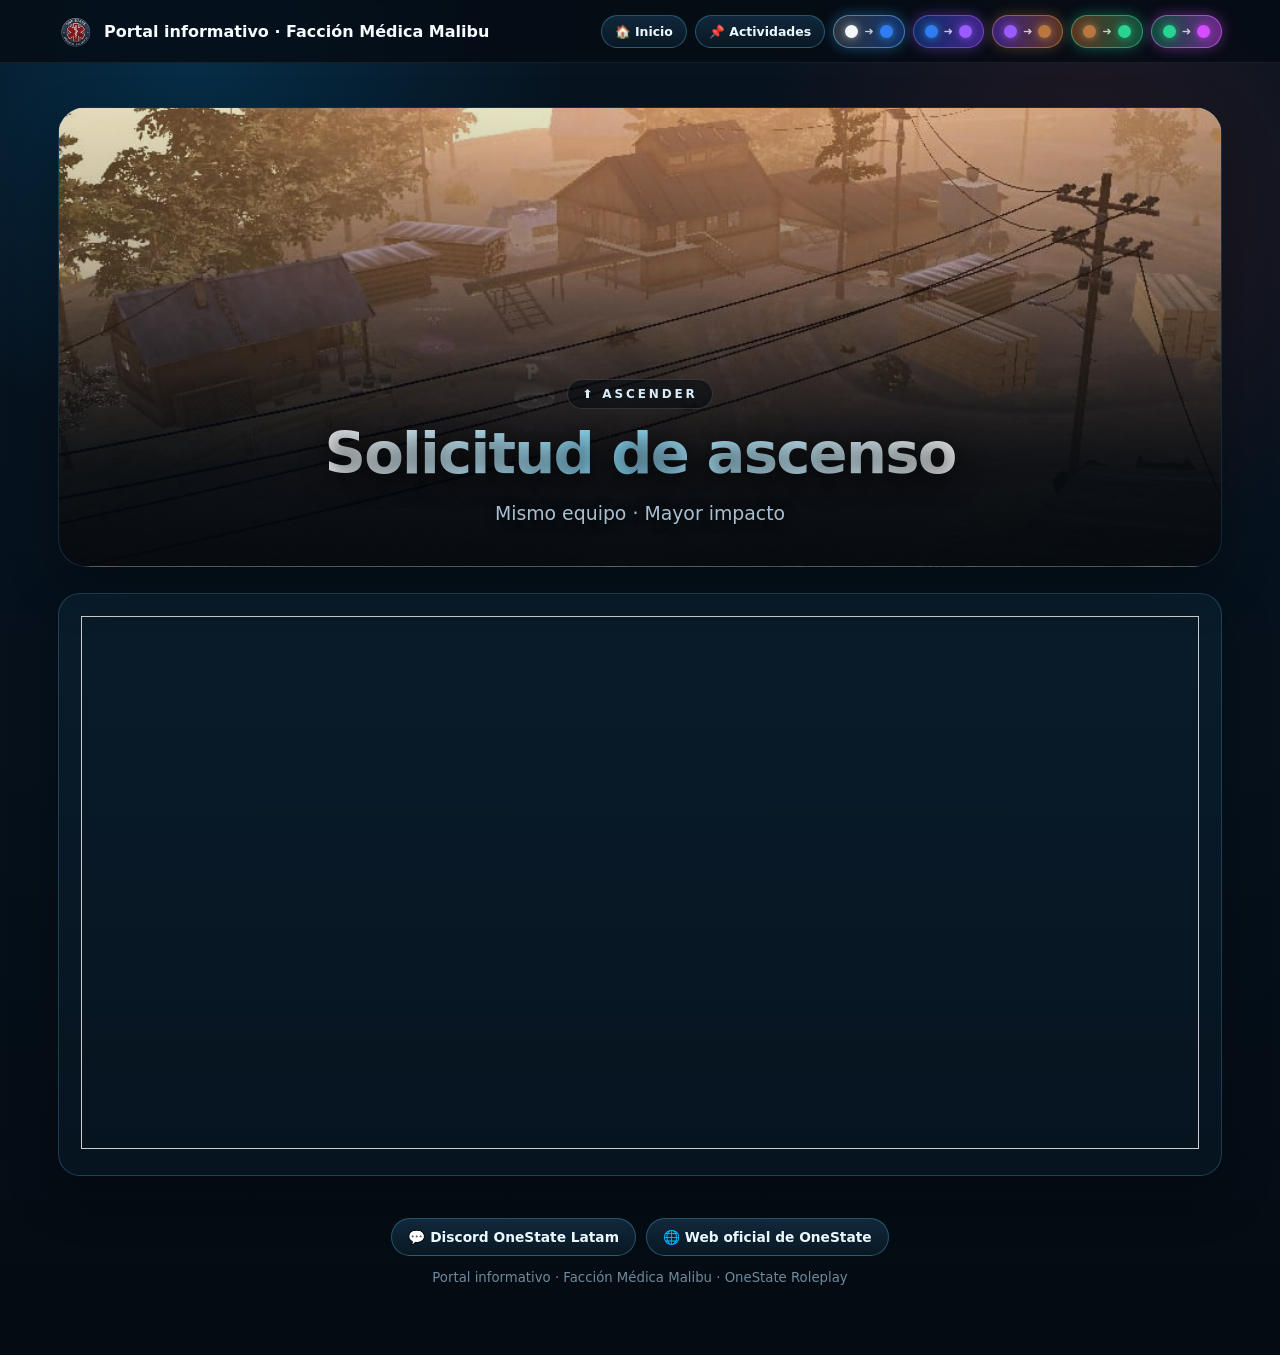
==== ascender.html @ f73ceb28 "primer version chatbot conectado form no vinculado" ====
<!DOCTYPE html>
<html lang="es">
<head>
  <meta charset="UTF-8" />
  <meta name="viewport" content="width=device-width, initial-scale=1.0" />
  <meta name="theme-color" content="#07131f" />
  <meta name="robots" content="noindex, nofollow" />
  <title>Ascender · Facción Médica Malibu</title>
  <link rel="stylesheet" href="portal.css" />
</head>
<body>
  <div class="topbar">
    <div class="topbar-inner">
      <a class="brand-mini" href="index.html" title="Volver al portal"><div class="mark"><img src="assets/logo.png" alt="One State Medical Alliance"></div><span>Portal informativo · Facción Médica Malibu</span></a>
      <nav class="ascensos" aria-label="Requisitos de ascenso">
        <a class="home-btn" href="index.html" title="Volver al portal">🏠 Inicio</a>
        <a class="home-btn" href="bata-tareas.html" title="Actividades a desempeñar por bata">📌 Actividades</a>
        <a class="ascenso-btn to-blue" href="bata-azul.html" title="Practicante de enfermería (blanco) a Asistente de médico (azul)">
          <span class="coat-dot white"></span><span class="coat-arrow">➜</span><span class="coat-dot blue"></span>
          <span class="ascenso-label">Asistente de médico</span>
        </a>
        <a class="ascenso-btn to-purple" href="bata-morada.html" title="Asistente de médico (azul) a Residente médico (morado)">
          <span class="coat-dot blue"></span><span class="coat-arrow">➜</span><span class="coat-dot purple"></span>
          <span class="ascenso-label">Residente médico</span>
        </a>
        <a class="ascenso-btn to-brown" href="bata-cafe.html" title="Residente médico (morado) a Médico residente (marrón)">
          <span class="coat-dot purple"></span><span class="coat-arrow">➜</span><span class="coat-dot brown"></span>
          <span class="ascenso-label">Médico residente</span>
        </a>
        <a class="ascenso-btn to-green" href="bata-general.html" title="Médico residente (marrón) a Médico general">
          <span class="coat-dot brown"></span><span class="coat-arrow">➜</span><span class="coat-dot green"></span>
          <span class="ascenso-label">Médico general</span>
        </a>
        <a class="ascenso-btn to-violet" href="bata-especialista.html" title="Médico general (verde) a Médico especialista (violeta)">
          <span class="coat-dot green"></span><span class="coat-arrow">➜</span><span class="coat-dot violet"></span>
          <span class="ascenso-label">Médico especialista</span>
        </a>
      </nav>
    </div>
  </div>

  <main class="wrap">
    <section class="hero">
      <span class="eyebrow">⬆️ ASCENDER</span>
      <h1><span class="accent">Solicitud de ascenso</span></h1>
      <p class="sub">Mismo equipo · Mayor impacto</p>
    </section>

    <section class="req">
      <iframe class="airtable-embed" src="https://airtable.com/embed/appDpxPSQNOeuxuqv/pagBq9Xv5j0SuD1St/form" frameborder="0" onmousewheel="" width="100%" height="533" style="background: transparent; border: 1px solid #ccc;"></iframe>
    </section>

    <footer>
      <div class="footer-links">
        <a class="footer-link" href="https://discord.gg/onestate-latam" target="_blank" rel="noopener">💬 Discord OneState Latam</a>
        <a class="footer-link" href="https://onestate.com" target="_blank" rel="noopener">🌐 Web oficial de OneState</a>
      </div>
      Portal informativo · Facción Médica Malibu · OneState Roleplay
    </footer>
  </main>
</body>
</html>
---- portal.css ----
/* =========================================================
   Portal informativo · Facción Médica Malibu
   Hoja de estilos compartida por todas las páginas.
   ========================================================= */

/* ---------- Variables ---------- */
:root{
  --bg:#06111c; --line:rgba(116,205,255,.22);
  --text:#f5fbff; --muted:#a9bfd0; --cyan:#69d3ff; --red:#ff4b4b; --green:#29d391;
  --shadow:0 20px 50px rgba(0,0,0,.28);
  --panel-grad:linear-gradient(180deg,rgba(17,42,62,.96),rgba(9,24,36,.96));
  --card-grad:linear-gradient(180deg,rgba(16,39,58,.96),rgba(8,22,33,.96));
  --card-grad-hover:linear-gradient(180deg,rgba(18,51,74,.98),rgba(9,28,42,.98));
  --box-grad:linear-gradient(180deg,rgba(11,33,49,.84),rgba(7,22,34,.90));
}

/* ---------- Base ---------- */
*{box-sizing:border-box}
html{scroll-behavior:smooth}
body{
  margin:0; font-family:Inter,system-ui,-apple-system,Segoe UI,Roboto,Arial,sans-serif;
  color:var(--text); min-height:100vh;
  background:
    radial-gradient(circle at 15% 5%, rgba(0,166,255,.18), transparent 24rem),
    radial-gradient(circle at 85% 15%, rgba(255,75,75,.12), transparent 22rem),
    linear-gradient(180deg,#07131f 0%,#06111c 55%,#040b12 100%);
}
.wrap{max-width:1200px; margin:auto; padding:44px 18px 70px}

/* ---------- Barra superior ---------- */
.topbar{
  position:sticky; top:0; z-index:30; backdrop-filter:blur(14px);
  background:rgba(4,11,18,.78); border-bottom:1px solid rgba(255,255,255,.07);
}
.topbar-inner{
  max-width:1200px; margin:auto; padding:13px 18px; display:flex;
  align-items:center; justify-content:space-between; gap:14px;
}
.brand-mini{display:flex; align-items:center; gap:10px; font-weight:800; color:inherit; text-decoration:none}
.brand-mini .mark{width:36px; height:36px; display:grid; place-items:center}
.mark img,.welcome-icon img{width:100%; height:100%; object-fit:contain; display:block}

.ascensos{display:flex; gap:8px; flex-wrap:wrap; justify-content:flex-end; margin-left:auto}
.home-btn{
  display:inline-flex; align-items:center; gap:6px; padding:8px 13px; border-radius:999px; text-decoration:none;
  color:#ecf8ff; font-size:.78rem; font-weight:800; white-space:nowrap;
  background:var(--panel-grad); border:1px solid rgba(105,211,255,.3);
  transition:transform .18s ease,border-color .18s ease
}
.home-btn:hover{transform:translateY(-1px); border-color:rgba(105,211,255,.6)}

/* Botones de ascenso: el degradado indica el cambio de color de bata */
.ascenso-btn{
  --from:rgba(238,243,247,.18); --to:rgba(31,95,214,.45); --ring:rgba(143,212,255,.4); --glow:rgba(58,167,255,.35);
  display:inline-flex; align-items:center; gap:6px; padding:6px 12px 6px 9px;
  border-radius:999px; text-decoration:none; color:#fff; font-size:.72rem; font-weight:800; white-space:nowrap;
  background:linear-gradient(90deg,var(--from),var(--to));
  box-shadow:inset 0 0 0 1px var(--ring),0 0 14px var(--glow);
  transition:transform .18s ease,box-shadow .18s ease
}
.ascenso-btn:hover{transform:translateY(-1px); box-shadow:inset 0 0 0 1px var(--ring),0 0 26px var(--glow)}
.ascenso-btn[aria-current="page"]{box-shadow:inset 0 0 0 2px #fff,0 0 26px var(--glow)}
.ascenso-btn .coat-arrow{font-size:.7rem; color:rgba(255,255,255,.75)}
.ascenso-btn{padding:7px 12px}
/* Botones solo con colores: el texto queda oculto pero accesible para lectores de pantalla */
.ascenso-label{position:absolute; width:1px; height:1px; margin:-1px; padding:0; overflow:hidden; clip:rect(0 0 0 0); white-space:nowrap; border:0}
.ascenso-btn.to-blue  {--from:rgba(238,243,247,.18); --to:rgba(31,95,214,.45);  --ring:rgba(143,212,255,.45); --glow:rgba(58,167,255,.4)}
.ascenso-btn.to-purple{--from:rgba(31,95,214,.40);   --to:rgba(122,61,255,.50); --ring:rgba(179,107,255,.45); --glow:rgba(154,91,255,.4)}
.ascenso-btn.to-brown {--from:rgba(122,61,255,.45);  --to:rgba(160,88,43,.55);  --ring:rgba(212,147,95,.5);  --glow:rgba(185,118,63,.4)}
.ascenso-btn.to-green {--from:rgba(160,88,43,.55);   --to:rgba(22,140,96,.55);  --ring:rgba(73,220,160,.5);  --glow:rgba(41,211,145,.4)}
.ascenso-btn.to-violet{--from:rgba(22,140,96,.50);   --to:rgba(190,60,230,.55); --ring:rgba(226,130,255,.5); --glow:rgba(214,77,255,.4)}

.coat-dot{width:13px; height:13px; border-radius:50%; flex:0 0 auto; display:inline-block}
.coat-dot.white {background:#f4f7fa; box-shadow:0 0 8px rgba(255,255,255,.6)}
.coat-dot.blue  {background:#2f7df0; box-shadow:0 0 8px rgba(58,167,255,.8)}
.coat-dot.purple{background:#9a5bff; box-shadow:0 0 8px rgba(167,98,255,.8)}
.coat-dot.brown {background:#b9763f; box-shadow:0 0 8px rgba(212,147,95,.8)}
.coat-dot.green {background:#29d391; box-shadow:0 0 8px rgba(41,211,145,.8)}
.coat-dot.violet{background:#d64dff; box-shadow:0 0 8px rgba(214,77,255,.8)}

/* ---------- Portada ---------- */
.hero{
  text-align:center; min-height:460px; padding:34px 22px 38px; position:relative; overflow:hidden;
  border-radius:28px; border:1px solid rgba(105,211,255,.15); box-shadow:var(--shadow);
  display:flex; flex-direction:column; justify-content:flex-end;
  background:
    linear-gradient(180deg,rgba(3,9,15,.10) 0%,rgba(3,9,15,.28) 35%,rgba(3,9,15,.88) 78%,rgba(3,9,15,.96) 100%),
    var(--hero-img, url('assets/zona-lenador.jpeg')) var(--hero-pos, center 45%)/cover no-repeat;
}
.hero.home{min-height:500px; --hero-img:url('assets/angel_portada.webp'); --hero-pos:center 42%}
.hero h1{text-shadow:0 4px 28px rgba(0,0,0,.9)}
.hero .sub,.hero .hint{text-shadow:0 2px 12px rgba(0,0,0,.95)}
.eyebrow{
  align-self:center; display:inline-flex; align-items:center; gap:8px; margin-bottom:14px;
  padding:7px 14px; border-radius:999px; font-size:.75rem; font-weight:900; letter-spacing:.24em;
  background:rgba(4,11,18,.6); border:1px solid rgba(255,255,255,.14); color:#d8ecf8
}
h1{margin:0; font-size:clamp(1.9rem,4.6vw,3.6rem); letter-spacing:-.03em; line-height:1.08}
.accent{
  background:linear-gradient(90deg,#ffffff 0%,#8bdfff 45%,#ffffff 100%);
  -webkit-background-clip:text; background-clip:text; color:transparent
}
.sub{margin:13px auto 0; max-width:760px; color:var(--muted); font-size:clamp(1rem,2vw,1.18rem); line-height:1.6}
.hint{margin-top:14px; color:#c2d5e4; font-size:.92rem}
.days{
  align-self:center; margin-top:18px; display:inline-flex; align-items:center; gap:10px;
  padding:10px 16px; border-radius:14px; font-weight:800; font-size:.92rem;
  background:rgba(12,166,255,.14); border:1px solid rgba(105,211,255,.3)
}
.days small{color:#8fdcff; font-size:.72rem; letter-spacing:.14em}

/* ---------- Tarjeta de bienvenida / aviso ---------- */
.welcome-card{
  margin:34px 0 0; display:grid; grid-template-columns:auto 1fr; gap:16px; align-items:center;
  padding:20px 22px; border-radius:20px; background:var(--box-grad);
  border:1px solid rgba(105,211,255,.22); box-shadow:0 18px 50px rgba(0,0,0,.28);
}
.welcome-card.warn{border-color:rgba(255,197,61,.35)}
.welcome-icon{width:64px; height:64px; display:grid; place-items:center; font-size:38px}
.welcome-icon.logo{width:96px; height:96px}
.welcome-card h2{margin:0 0 8px; font-size:1.15rem; color:#e9f8ff}
.welcome-card p{margin:0; color:#c6d8e5; line-height:1.6; font-size:.95rem}
.welcome-card p + p{margin-top:8px}
.welcome-card b{color:#ffd76b}
.welcome-card .strong{color:#eaf9ff; font-weight:700}

/* ---------- Accesos rápidos ---------- */
.quick-access{margin:18px 0 30px}
.quick-grid{display:flex; flex-wrap:wrap; gap:12px; width:100%}
.quick-btn{
  flex:1 1 180px;
  display:flex; align-items:center; justify-content:center; gap:9px; min-height:54px; padding:12px 14px;
  text-align:center; text-decoration:none; color:#ecf8ff; border-radius:15px;
  background:var(--panel-grad); border:1px solid rgba(105,211,255,.22); box-shadow:0 14px 34px rgba(0,0,0,.22);
  font-size:.9rem; font-weight:800; white-space:nowrap;
  transition:transform .18s ease,border-color .18s ease,box-shadow .18s ease,background .18s ease
}
.quick-btn:hover{
  transform:translateY(-3px); border-color:rgba(105,211,255,.48);
  background:linear-gradient(180deg,rgba(18,54,78,.98),rgba(10,30,45,.98)); box-shadow:0 18px 40px rgba(0,0,0,.28)
}

/* ---------- Títulos ---------- */
.section-title{margin:34px 0 16px; font-size:1.35rem; letter-spacing:.02em; scroll-margin-top:84px}
.info-group-title{margin:22px 0 12px; color:#9fdfff; font-size:.9rem; font-weight:800; letter-spacing:.02em}
.section-title + .info-group-title{margin-top:0}

/* ---------- Tarjetas con imagen (galería) ---------- */
.gallery{display:grid; grid-template-columns:repeat(4,minmax(0,1fr)); gap:16px; margin-bottom:14px}
.gallery.three{grid-template-columns:repeat(3,minmax(0,1fr))}
.gallery.docs{grid-template-columns:repeat(5,minmax(0,1fr))}
.gallery.two{grid-template-columns:repeat(2,minmax(0,1fr)); margin-top:14px}
.photo-card{
  --img-h:220px;
  position:relative; overflow:hidden; border-radius:20px; background:var(--panel-grad);
  border:1px solid var(--line); box-shadow:var(--shadow); cursor:pointer; transition:.2s ease
}
.gallery.three .photo-card{--img-h:280px}
.gallery.two   .photo-card{--img-h:340px}
a.photo-card{display:block; color:inherit; text-decoration:none}
.photo-card:hover{transform:translateY(-4px); border-color:rgba(105,211,255,.42)}
/* La imagen llena todo su espacio (se recorta): no queda fondo de la tarjeta a la vista */
.photo-card img{
  width:100%; height:var(--img-h); display:block;
  object-fit:cover; object-position:center top;
  transition:transform .35s ease
}
.photo-card:hover img{transform:scale(1.03)}
/* Capturas de documentos: el contenido está a la izquierda, con fondo vacío a la derecha */
.photo-card.doc img{object-position:left top; background:#000}
.video-card{padding:10px; border-radius:20px; background:var(--panel-grad); border:1px solid var(--line); box-shadow:var(--shadow); margin-bottom:14px}
.video-card video{display:block; width:100%; max-height:75vh; border-radius:14px; background:#000}
.section-lead{margin:-6px 0 16px; color:#c6d8e5; line-height:1.6; font-size:.95rem}
.photo-info{position:relative; padding:14px 15px 16px; background:var(--panel-grad)}
.photo-info h3{margin:0 0 8px; font-size:1rem}
.photo-info p{margin:0; color:#9db4c5; font-size:.9rem; line-height:1.45}
.order-badge{
  display:inline-flex; align-items:center; justify-content:center; min-width:34px; height:26px; padding:0 8px; margin-bottom:9px;
  border-radius:8px; background:linear-gradient(135deg,rgba(255,75,75,.22),rgba(255,75,75,.08));
  border:1px solid rgba(255,75,75,.34); color:#ff8b8b; font-size:.72rem; font-weight:900; letter-spacing:.08em
}

/* ---------- Bloque de requisito ---------- */
.req{
  margin-top:26px; padding:22px; border-radius:22px; scroll-margin-top:84px;
  background:linear-gradient(180deg,rgba(11,33,49,.72),rgba(7,22,34,.82));
  border:1px solid var(--line); box-shadow:var(--shadow)
}
.req-head{display:flex; align-items:center; gap:12px; margin-bottom:10px}
.req-head .order-badge{margin:0}
.req-head h2{margin:0; font-size:clamp(1.15rem,2.4vw,1.4rem)}
.req > p,.two-col p{margin:0 0 6px; color:#c6d8e5; line-height:1.6}
/* Desplegable */
.dropdown{margin-top:22px; border-radius:16px; border:1px solid var(--line); background:var(--box-grad); overflow:hidden}
.dropdown > summary{
  display:flex; align-items:center; gap:10px; padding:14px 16px; cursor:pointer; list-style:none;
  color:var(--text); font-weight:800; user-select:none; transition:background .2s ease
}
.dropdown > summary::-webkit-details-marker{display:none}
.dropdown > summary::after{content:"▾"; margin-left:auto; color:var(--cyan); font-size:1.1rem; transition:transform .2s ease}
.dropdown[open] > summary::after{transform:rotate(180deg)}
.dropdown > summary:hover{background:rgba(105,211,255,.08)}
.dropdown[open] > summary{border-bottom:1px solid var(--line)}
.dropdown-hint{color:var(--muted); font-size:.75rem; font-weight:700}
.dropdown-body{padding:0 16px 16px}
.dropdown-body > .gallery,.dropdown-body > .grid.macros{margin-top:16px; margin-bottom:0}
.back-top{display:inline-block; margin-top:18px; color:var(--cyan); font-size:.82rem; font-weight:800; text-decoration:none}

.two-col{display:grid; grid-template-columns:1fr 1fr; gap:18px; align-items:start; margin-top:10px}
.fig{display:block; width:100%; max-height:340px; object-fit:cover; border-radius:14px; cursor:zoom-in; border:1px solid rgba(255,255,255,.08)}
.fig-cap{margin:6px 0 0; color:#7f98aa; font-size:.78rem; text-align:center}
.stat-img{margin-top:10px; max-height:160px}
/* Evidencia: tarjetas 1 y 3 apiladas a la izquierda, la de la foto a la derecha ocupando el alto */
.stats.evidence{grid-template-columns:repeat(2,minmax(0,1fr))}
.stats.evidence .stat-photo{grid-column:2; grid-row:1 / span 2}
.stats.evidence .stat-img{max-height:260px}
@media(max-width:760px){
  .stats.evidence{grid-template-columns:1fr}
  .stats.evidence .stat-photo{grid-column:auto; grid-row:auto}
}.stat .fig-cap{display:block}

/* ---------- Tarjetas de macros / pasos ---------- */
.grid{display:grid; grid-template-columns:repeat(auto-fill,minmax(250px,1fr)); gap:10px}
.grid.stack{grid-template-columns:1fr}
.grid.macros{grid-template-columns:repeat(5,minmax(0,1fr))}
.card{
  position:relative; display:block; padding:12px; border-radius:14px; overflow:hidden;
  color:inherit; text-decoration:none; cursor:default;
  background:var(--card-grad); border:1px solid rgba(105,211,255,.18); box-shadow:var(--shadow);
  transition:transform .18s ease,border-color .18s ease,background .18s ease
}
.card:before{
  content:""; position:absolute; inset:auto -40px -55px auto; width:105px; height:105px; border-radius:50%;
  background:radial-gradient(circle,rgba(0,166,255,.18),transparent 68%); pointer-events:none
}
/* Solo las tarjetas que copian o son enlace son interactivas */
a.card,.card[data-copy]{cursor:pointer}
a.card:hover,.card[data-copy]:hover,.card[data-copy]:focus-visible{
  transform:translateY(-2px); border-color:rgba(105,211,255,.46); outline:none; background:var(--card-grad-hover)
}
.card.compact{min-height:68px; display:flex; align-items:center; padding:10px 11px}
/* Secuencia de macros: tras copiar una, se atenúan todas menos la siguiente */
.grid.macros.sequence .card{opacity:.32; transition:opacity .25s ease,transform .18s ease,border-color .18s ease,box-shadow .25s ease}
.grid.macros.sequence .card:not(.next){cursor:not-allowed}
.grid.macros.sequence .card:not(.next):hover{transform:none}
.grid.macros.sequence .card.blocked{animation:macro-shake .35s ease}
@keyframes macro-shake{20%,60%{transform:translateX(-5px)}40%,80%{transform:translateX(5px)}}
.toast.warn{background:#7a2b2b; border-color:rgba(255,120,120,.6)}
.grid.macros.sequence .card.next{
  opacity:1; transform:translateY(-2px); border-color:var(--cyan);
  box-shadow:0 0 0 2px rgba(105,211,255,.35),0 12px 30px rgba(0,0,0,.35)
}
.section-title-row{display:flex; align-items:center; justify-content:space-between; gap:12px}
.section-title-row .section-title{margin-bottom:16px}
.macro-reset{
  padding:8px 14px; border-radius:999px; cursor:pointer; font:inherit; font-size:.82rem; font-weight:800; color:#ecf8ff;
  background:var(--panel-grad); border:1px solid rgba(105,211,255,.35)
}
.macro-reset:hover{border-color:rgba(105,211,255,.7)}
.card.compact .macro-row{width:100%}

.macro-row{display:grid; grid-template-columns:auto 1fr auto; align-items:center; gap:9px}
.macro-number{
  width:32px; height:32px; border-radius:9px; display:grid; place-items:center; font-size:.68rem; font-weight:900;
  letter-spacing:.04em; color:#8bdfff; background:rgba(105,211,255,.09); border:1px solid rgba(105,211,255,.18)
}
.macro-button-title{min-width:0; font-size:.82rem; font-weight:800; line-height:1.25; color:#edf8ff}
.macro-button-title small{display:block; color:#8fdcff; font-weight:700; font-size:.7rem; margin-bottom:2px}
.copy-icon{color:#75ddff; font-size:14px; opacity:.62}
.macro{margin-top:9px; color:#ccdae4; font-family:ui-monospace,Consolas,monospace; font-size:.76rem; line-height:1.45; word-break:break-word}
.model{
  margin:8px 0 0; padding:14px; border-radius:12px; background:#07111a; border:1px solid rgba(105,211,255,.25);
  font-family:ui-monospace,Consolas,monospace; font-size:.84rem; line-height:1.6; color:#d7ecfa; white-space:pre-wrap
}

/* Pasos sin macro (acción dentro del juego) */
.card.action{border-color:rgba(255,75,75,.3)}
.card.action .macro-number{color:#ff8b8b; background:rgba(255,75,75,.1); border-color:rgba(255,75,75,.3)}
.card.action .macro{font-family:inherit; font-size:.82rem}

/* ---------- Consejos, checklist y datos ---------- */
.tips{display:grid; grid-template-columns:repeat(auto-fill,minmax(230px,1fr)); gap:10px}
.tip{
  display:flex; gap:10px; align-items:flex-start; padding:12px; border-radius:14px; font-size:.88rem; line-height:1.45;
  color:#fff4dc; background:rgba(255,197,61,.06); border:1px solid rgba(255,197,61,.28)
}
.tip .ico{font-size:20px}
.tip b{color:#ffd76b}

.checklist{margin:0; padding:0; list-style:none; display:grid; gap:8px}
.checklist li{padding:10px 12px; border-radius:11px; background:rgba(255,255,255,.03); border:1px solid rgba(255,255,255,.08); font-size:.9rem; color:#d7e6f0}
.checklist li:before{content:"✓ "; color:var(--green); font-weight:900}
.checklist.bad li:before{content:"✗ "; color:#ff7b7b}

.stats{display:grid; grid-template-columns:repeat(3,minmax(0,1fr)); gap:10px; margin:14px 0 4px}
.stats.two{grid-template-columns:repeat(2,minmax(0,1fr))}
.stat{padding:14px; border-radius:14px; background:var(--card-grad); border:1px solid rgba(105,211,255,.18); color:#d5e9f7; font-size:.88rem; line-height:1.5}
.stat b{display:block; font-size:1.5rem; color:#8fd4ff; margin-bottom:4px}
.stat.green{background:rgba(41,211,145,.08); border-color:rgba(41,211,145,.35)}
.stat.green b{color:#5fe3ad}
.stat.white{background:rgba(238,243,247,.07); border-color:rgba(238,243,247,.35)}
.stat.white b{color:#fff}

/* ---------- Aviso de copiado y visor de imágenes ---------- */
.toast{
  position:fixed; left:50%; bottom:24px; z-index:40; transform:translate(-50%,18px);
  padding:13px 18px; border-radius:14px; background:#0c2c23; border:1px solid rgba(41,211,145,.35);
  color:#d9fff1; box-shadow:0 18px 45px rgba(0,0,0,.35); opacity:0; pointer-events:none; transition:.25s ease; font-weight:800
}
.toast.show{opacity:1; transform:translate(-50%,0)}
.lightbox{position:fixed; inset:0; background:rgba(0,0,0,.76); display:none; place-items:center; z-index:50; padding:20px}
.lightbox.show{display:grid}
.lightbox-inner{
  width:min(1200px,100%); max-height:94vh; background:#09131d; border:1px solid rgba(255,255,255,.10);
  border-radius:18px; overflow:hidden; box-shadow:0 24px 80px rgba(0,0,0,.45)
}
.lightbox-head{display:flex; justify-content:space-between; align-items:center; gap:12px; padding:14px 16px; border-bottom:1px solid rgba(255,255,255,.08)}
.lightbox-head h3{margin:0; font-size:1rem}
.close-btn{background:rgba(255,255,255,.06); border:1px solid rgba(255,255,255,.09); color:white; padding:9px 12px; border-radius:10px; cursor:pointer}
.lightbox-actions{display:flex; flex-wrap:wrap; justify-content:flex-end; gap:8px}
.lightbox-actions .close-btn{font:inherit; font-size:.85rem; font-weight:700; text-decoration:none}
.lightbox-actions .close-btn:hover{border-color:rgba(105,211,255,.6)}
.lightbox-body img:fullscreen{max-height:none; width:100%; height:100%; border-radius:0; background:#000}
.lightbox-body{padding:14px}
.lightbox-body img{width:100%; max-height:78vh; object-fit:contain; display:block; background:var(--bg); border-radius:12px}

/* ---------- Pie ---------- */
footer{text-align:center; color:#6f8a9d; margin-top:42px; font-size:.83rem}
.footer-links{display:flex; justify-content:center; gap:10px; flex-wrap:wrap; margin-bottom:14px}
.footer-link{
  display:inline-flex; align-items:center; gap:8px; padding:10px 16px; border-radius:999px; text-decoration:none;
  color:#ecf8ff; font-size:.86rem; font-weight:800;
  background:var(--panel-grad); border:1px solid rgba(105,211,255,.3);
  transition:transform .18s ease,border-color .18s ease
}
.footer-link:hover{transform:translateY(-2px); border-color:rgba(105,211,255,.6)}

/* ---------- Responsive ---------- */
@media(max-width:1000px){
  .topbar-inner{flex-wrap:wrap}
  .ascensos{justify-content:flex-start; margin-left:0}
  .gallery,.gallery.three,.gallery.docs{grid-template-columns:repeat(2,minmax(0,1fr))}
  .grid.macros{grid-template-columns:repeat(4,minmax(0,1fr))}
  .two-col{grid-template-columns:1fr}
}
@media(max-width:760px){
  .gallery.two{grid-template-columns:1fr}
  .grid.macros{grid-template-columns:repeat(3,minmax(0,1fr))}
  .stats,.stats.two{grid-template-columns:1fr}
}
@media(max-width:620px){
  .wrap{padding-top:20px}
  .hero,.hero.home{min-height:400px; padding-top:18px}
  .topbar-inner{padding:10px 14px}
  .brand-mini span{display:none}
  .ascenso-btn{font-size:.7rem}
  .quick-access{overflow-x:auto; padding-bottom:4px}
  .quick-grid{display:flex; flex-wrap:nowrap; gap:10px; min-width:max-content}
  .quick-btn{min-width:190px; min-height:50px; font-size:.86rem; flex:0 0 auto}
  .gallery,.gallery.three,.gallery.docs{grid-template-columns:1fr}
  .photo-card,.gallery.three .photo-card{--img-h:240px}
  .gallery.two .photo-card{--img-h:280px}
  .req{padding:18px 14px}
  .welcome-card{grid-template-columns:1fr; padding:18px}
  .welcome-icon.logo{width:80px; height:80px}
  .grid{grid-template-columns:1fr}
  .grid.macros{grid-template-columns:repeat(2,minmax(0,1fr))}
}
@media(max-width:420px){
  .grid.macros{grid-template-columns:1fr}
  .card.compact{min-height:60px}
}
@media(prefers-reduced-motion:reduce){
  html{scroll-behavior:auto}
  .photo-card img{transition:none}
  .photo-card:hover img{transform:none}
}

/* ---------- Chatbot (Botpress): burbuja más grande ---------- */
.bpFab{width:112px !important; height:112px !important; box-shadow:0 10px 28px rgba(0,0,0,.45) !important}
@media (min-width:768px){
  /* el chat abierto se ubica arriba de la burbuja, que ahora es más alta */
  .bpWebchat{bottom:152px !important; height:min(700px,calc(100% - 172px)) !important}
}
@media (max-width:620px){
  .bpFab{width:84px !important; height:84px !important}
  .bpFabWrapper{bottom:16px !important; right:16px !important}
}
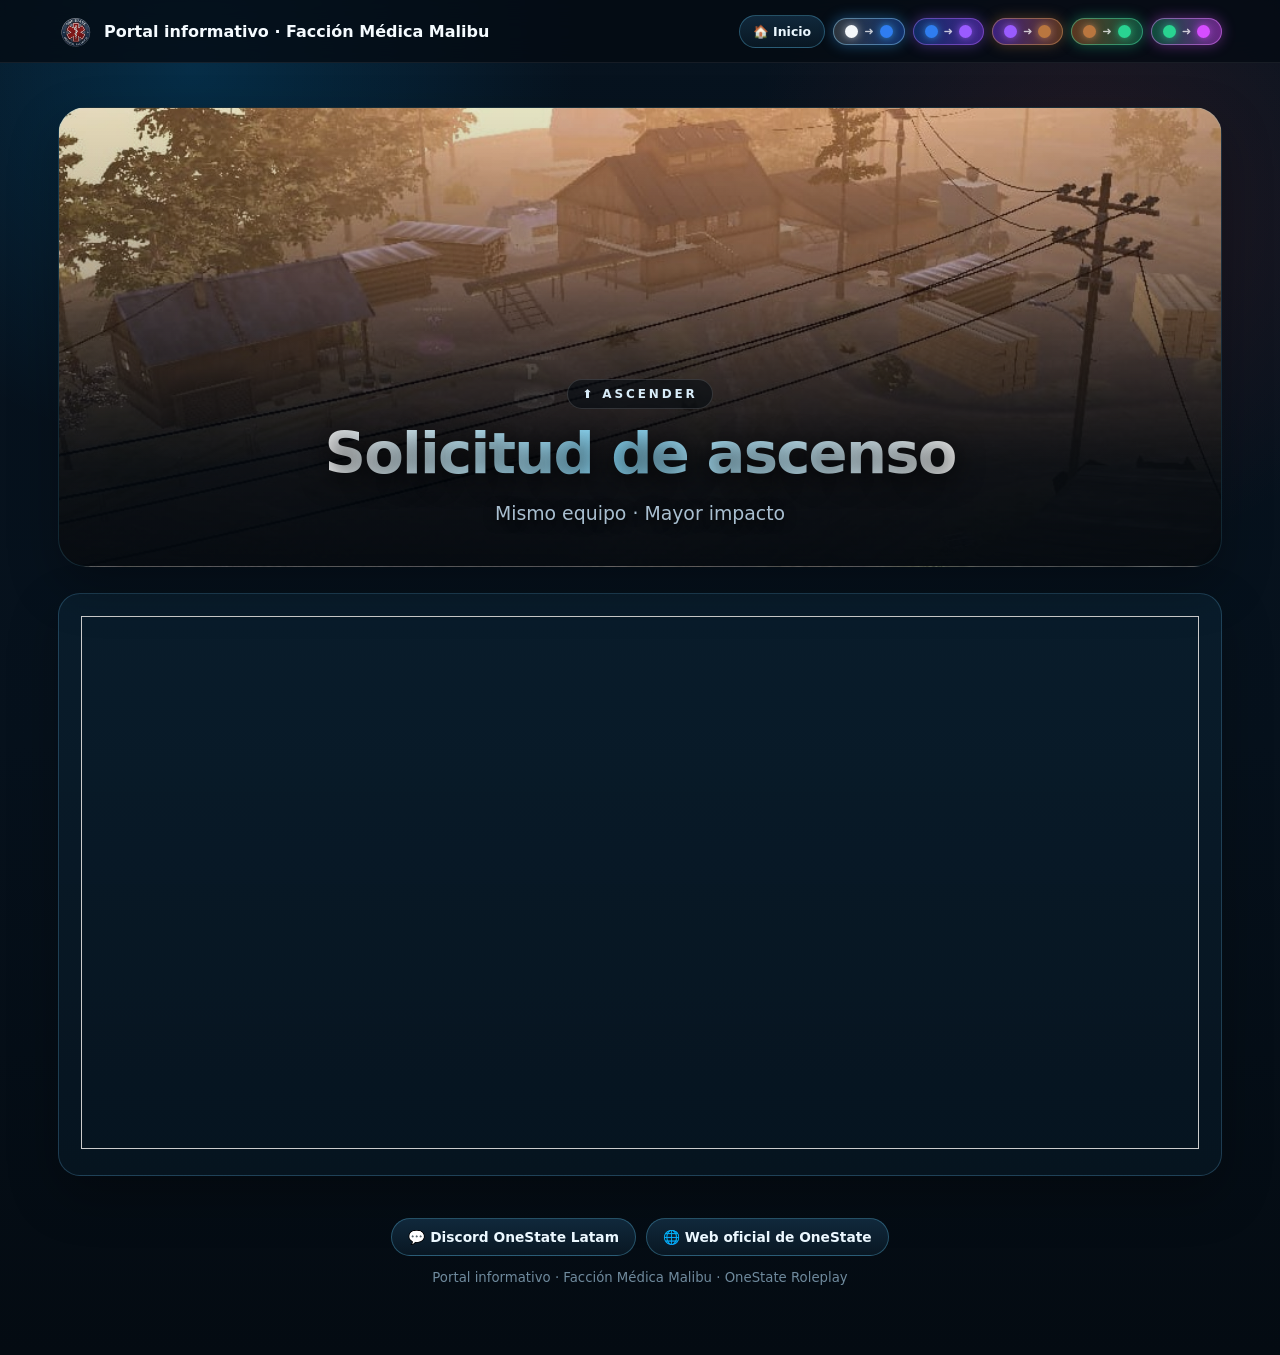
==== commit de2435fa: "version 1" ====
--- a/ascender.html
+++ b/ascender.html
@@ -14,7 +14,6 @@
       <a class="brand-mini" href="index.html" title="Volver al portal"><div class="mark"><img src="assets/logo.png" alt="One State Medical Alliance"></div><span>Portal informativo · Facción Médica Malibu</span></a>
       <nav class="ascensos" aria-label="Requisitos de ascenso">
         <a class="home-btn" href="index.html" title="Volver al portal">🏠 Inicio</a>
-        <a class="home-btn" href="bata-tareas.html" title="Actividades a desempeñar por bata">📌 Actividades</a>
         <a class="ascenso-btn to-blue" href="bata-azul.html" title="Practicante de enfermería (blanco) a Asistente de médico (azul)">
           <span class="coat-dot white"></span><span class="coat-arrow">➜</span><span class="coat-dot blue"></span>
           <span class="ascenso-label">Asistente de médico</span>
--- a/portal.css
+++ b/portal.css
@@ -64,11 +64,36 @@
 .ascenso-btn{padding:7px 12px}
 /* Botones solo con colores: el texto queda oculto pero accesible para lectores de pantalla */
 .ascenso-label{position:absolute; width:1px; height:1px; margin:-1px; padding:0; overflow:hidden; clip:rect(0 0 0 0); white-space:nowrap; border:0}
+.ascenso-btn.to-white {--from:rgba(22,140,96,.50);   --to:rgba(238,243,247,.22); --ring:rgba(220,240,232,.5); --glow:rgba(200,235,220,.35)}
 .ascenso-btn.to-blue  {--from:rgba(238,243,247,.18); --to:rgba(31,95,214,.45);  --ring:rgba(143,212,255,.45); --glow:rgba(58,167,255,.4)}
 .ascenso-btn.to-purple{--from:rgba(31,95,214,.40);   --to:rgba(122,61,255,.50); --ring:rgba(179,107,255,.45); --glow:rgba(154,91,255,.4)}
 .ascenso-btn.to-brown {--from:rgba(122,61,255,.45);  --to:rgba(160,88,43,.55);  --ring:rgba(212,147,95,.5);  --glow:rgba(185,118,63,.4)}
 .ascenso-btn.to-green {--from:rgba(160,88,43,.55);   --to:rgba(22,140,96,.55);  --ring:rgba(73,220,160,.5);  --glow:rgba(41,211,145,.4)}
 .ascenso-btn.to-violet{--from:rgba(22,140,96,.50);   --to:rgba(190,60,230,.55); --ring:rgba(226,130,255,.5); --glow:rgba(214,77,255,.4)}
+
+/* Menú desplegable de ascensos en la barra superior */
+.ascensos{align-items:center}
+.nav-menu{position:relative}
+.nav-menu > summary{list-style:none; cursor:pointer; user-select:none}
+.nav-menu > summary::-webkit-details-marker{display:none}
+.nav-caret{font-size:.7rem; transition:transform .18s ease}
+.nav-menu[open] .nav-caret{transform:rotate(180deg)}
+.nav-menu[open] > summary{border-color:rgba(105,211,255,.6)}
+.nav-menu-list{
+  position:absolute; top:calc(100% + 8px); left:0; z-index:40; min-width:250px;
+  display:flex; flex-direction:column; gap:7px; padding:10px; border-radius:16px;
+  background:rgba(6,17,28,.97); border:1px solid var(--line); box-shadow:var(--shadow)
+}
+.nav-menu.end .nav-menu-list{left:auto; right:0; min-width:190px}
+.nav-link{
+  display:flex; align-items:center; gap:8px; padding:9px 12px; border-radius:12px; text-decoration:none;
+  color:#ecf8ff; font-size:.8rem; font-weight:800; white-space:nowrap;
+  border:1px solid transparent; transition:background .18s ease,border-color .18s ease
+}
+.nav-link:hover{background:rgba(105,211,255,.1); border-color:rgba(105,211,255,.3)}
+.nav-menu-list .ascenso-btn{padding:9px 12px; font-size:.76rem}
+/* Dentro del menú el nombre del ascenso sí se ve */
+.nav-menu-list .ascenso-label{position:static; width:auto; height:auto; margin:0 0 0 4px; overflow:visible; clip:auto}
 
 .coat-dot{width:13px; height:13px; border-radius:50%; flex:0 0 auto; display:inline-block}
 .coat-dot.white {background:#f4f7fa; box-shadow:0 0 8px rgba(255,255,255,.6)}
@@ -142,6 +167,13 @@
 
 /* ---------- Títulos ---------- */
 .section-title{margin:34px 0 16px; font-size:1.35rem; letter-spacing:.02em; scroll-margin-top:84px}
+/* Título de sección con el logo de la facción adelante */
+.section-title.brand{display:flex; align-items:center; gap:12px}
+.section-title.brand::before{
+  content:""; width:40px; height:40px; flex:0 0 auto;
+  background:url("assets/logo.png") center/contain no-repeat;
+  filter:drop-shadow(0 0 8px rgba(105,211,255,.35))
+}
 .info-group-title{margin:22px 0 12px; color:#9fdfff; font-size:.9rem; font-weight:800; letter-spacing:.02em}
 .section-title + .info-group-title{margin-top:0}
 
@@ -156,6 +188,14 @@
   border:1px solid var(--line); box-shadow:var(--shadow); cursor:pointer; transition:.2s ease
 }
 .gallery.three .photo-card{--img-h:280px}
+/* Con 3 columnas, la última fila incompleta (1 o 2 tarjetas) va centrada:
+   la grilla pasa a 6 columnas y cada tarjeta ocupa 2 */
+@media(min-width:1001px){
+  .gallery.three{grid-template-columns:repeat(6,minmax(0,1fr))}
+  .gallery.three > *{grid-column:span 2}
+  .gallery.three > :nth-child(3n+1):last-child{grid-column:3 / span 2}
+  .gallery.three > :nth-child(3n+1):nth-last-child(2){grid-column:2 / span 2}
+}
 .gallery.two   .photo-card{--img-h:340px}
 a.photo-card{display:block; color:inherit; text-decoration:none}
 .photo-card:hover{transform:translateY(-4px); border-color:rgba(105,211,255,.42)}
@@ -174,6 +214,7 @@
 .photo-info{position:relative; padding:14px 15px 16px; background:var(--panel-grad)}
 .photo-info h3{margin:0 0 8px; font-size:1rem}
 .photo-info p{margin:0; color:#9db4c5; font-size:.9rem; line-height:1.45}
+.photo-info .card-hint{margin-top:8px; color:var(--cyan); font-size:.8rem; font-weight:800}
 .order-badge{
   display:inline-flex; align-items:center; justify-content:center; min-width:34px; height:26px; padding:0 8px; margin-bottom:9px;
   border-radius:8px; background:linear-gradient(135deg,rgba(255,75,75,.22),rgba(255,75,75,.08));
@@ -186,6 +227,13 @@
   background:linear-gradient(180deg,rgba(11,33,49,.72),rgba(7,22,34,.82));
   border:1px solid var(--line); box-shadow:var(--shadow)
 }
+/* Requisitos que no se muestran en la página: se abren en una ventana al tocar su tarjeta (portal.js) */
+.req.popup{display:none}
+.detail-modal{position:fixed; inset:0; z-index:45; display:none; place-items:center; padding:20px; background:rgba(0,0,0,.76)}
+.detail-modal.show{display:grid}
+.detail-modal .req.popup{display:block; position:relative; margin:0; width:min(760px,100%); max-height:90vh; overflow:auto; background:#09131d}
+.detail-modal .req-head{padding-right:84px}
+.detail-close{position:absolute; top:16px; right:16px; font:inherit; font-size:.85rem; font-weight:700}
 .req-head{display:flex; align-items:center; gap:12px; margin-bottom:10px}
 .req-head .order-badge{margin:0}
 .req-head h2{margin:0; font-size:clamp(1.15rem,2.4vw,1.4rem)}
@@ -252,6 +300,44 @@
 }
 .section-title-row{display:flex; align-items:center; justify-content:space-between; gap:12px}
 .section-title-row .section-title{margin-bottom:16px}
+/* Recuadros de texto, tres tipos:
+   .macro-help            → info (celeste): explicaciones
+   .macro-help.important  → importante (rojo): reglas que no se pueden romper
+   .macro-help.highlight  → destacado (dorado): invitaciones */
+.macro-help{
+  margin:0 0 18px; padding:14px 18px; border-radius:16px; color:#c6d8e5; font-size:.92rem; line-height:1.6;
+  background:var(--box-grad); border:1px solid var(--line)
+}
+.macro-help.after{margin:18px 0 0}
+.macro-help[id]{scroll-margin-top:84px}
+.macro-help.important{
+  color:#f3dede; background:linear-gradient(135deg,rgba(255,75,75,.14),rgba(11,33,49,.9) 70%);
+  border:1px solid rgba(255,75,75,.5); border-left:4px solid rgba(255,75,75,.85)
+}
+.macro-help.important b{color:#ff8f8f}
+.macro-help.highlight{
+  padding:18px 22px; font-size:1.05rem; color:#eaf9ff; text-align:center;
+  background:linear-gradient(135deg,rgba(255,215,107,.16),rgba(11,33,49,.9) 70%);
+  border:1px solid rgba(255,215,107,.55); box-shadow:0 0 26px rgba(255,215,107,.15)
+}
+.macro-help p{margin:0}
+.macro-help p + p{margin-top:8px}
+.macro-help b{color:#ffd76b}
+.macro-help a{color:var(--cyan); font-weight:700}
+/* Desplegable de más info dentro del recuadro de macros */
+.macro-more > summary{
+  display:flex; align-items:center; gap:8px; cursor:pointer; list-style:none; user-select:none;
+  color:var(--cyan); font-weight:800
+}
+.macro-more > summary::-webkit-details-marker{display:none}
+.macro-more > summary::after{content:"▾"; transition:transform .2s ease}
+.macro-more[open] > summary::after{transform:rotate(180deg)}
+.macro-more > summary:hover{color:#a6e6ff}
+.macro-more[open] > summary{margin-bottom:10px}
+.macro-help pre{
+  margin:8px 0 0; padding:10px 12px; border-radius:10px; overflow-x:auto;
+  background:rgba(0,0,0,.35); color:#eaf9ff; font-size:.85rem; white-space:pre-wrap
+}
 .macro-reset{
   padding:8px 14px; border-radius:999px; cursor:pointer; font:inherit; font-size:.82rem; font-weight:800; color:#ecf8ff;
   background:var(--panel-grad); border:1px solid rgba(105,211,255,.35)
@@ -340,6 +426,7 @@
   .topbar-inner{flex-wrap:wrap}
   .ascensos{justify-content:flex-start; margin-left:0}
   .gallery,.gallery.three,.gallery.docs{grid-template-columns:repeat(2,minmax(0,1fr))}
+  .gallery.three > :last-child:nth-child(odd){grid-column:1 / -1; justify-self:center; width:calc(50% - 8px)}
   .grid.macros{grid-template-columns:repeat(4,minmax(0,1fr))}
   .two-col{grid-template-columns:1fr}
 }
@@ -358,6 +445,7 @@
   .quick-grid{display:flex; flex-wrap:nowrap; gap:10px; min-width:max-content}
   .quick-btn{min-width:190px; min-height:50px; font-size:.86rem; flex:0 0 auto}
   .gallery,.gallery.three,.gallery.docs{grid-template-columns:1fr}
+  .gallery.three > :last-child:nth-child(odd){grid-column:auto; width:auto}
   .photo-card,.gallery.three .photo-card{--img-h:240px}
   .gallery.two .photo-card{--img-h:280px}
   .req{padding:18px 14px}
@@ -376,13 +464,5 @@
   .photo-card:hover img{transform:none}
 }
 
-/* ---------- Chatbot (Botpress): burbuja más grande ---------- */
-.bpFab{width:112px !important; height:112px !important; box-shadow:0 10px 28px rgba(0,0,0,.45) !important}
-@media (min-width:768px){
-  /* el chat abierto se ubica arriba de la burbuja, que ahora es más alta */
-  .bpWebchat{bottom:152px !important; height:min(700px,calc(100% - 172px)) !important}
-}
-@media (max-width:620px){
-  .bpFab{width:84px !important; height:84px !important}
-  .bpFabWrapper{bottom:16px !important; right:16px !important}
-}
+/* El tamaño de la burbuja del chatbot (Botpress) se define en portal.js:
+   el webchat vive en un shadow DOM y este archivo no le llega. */
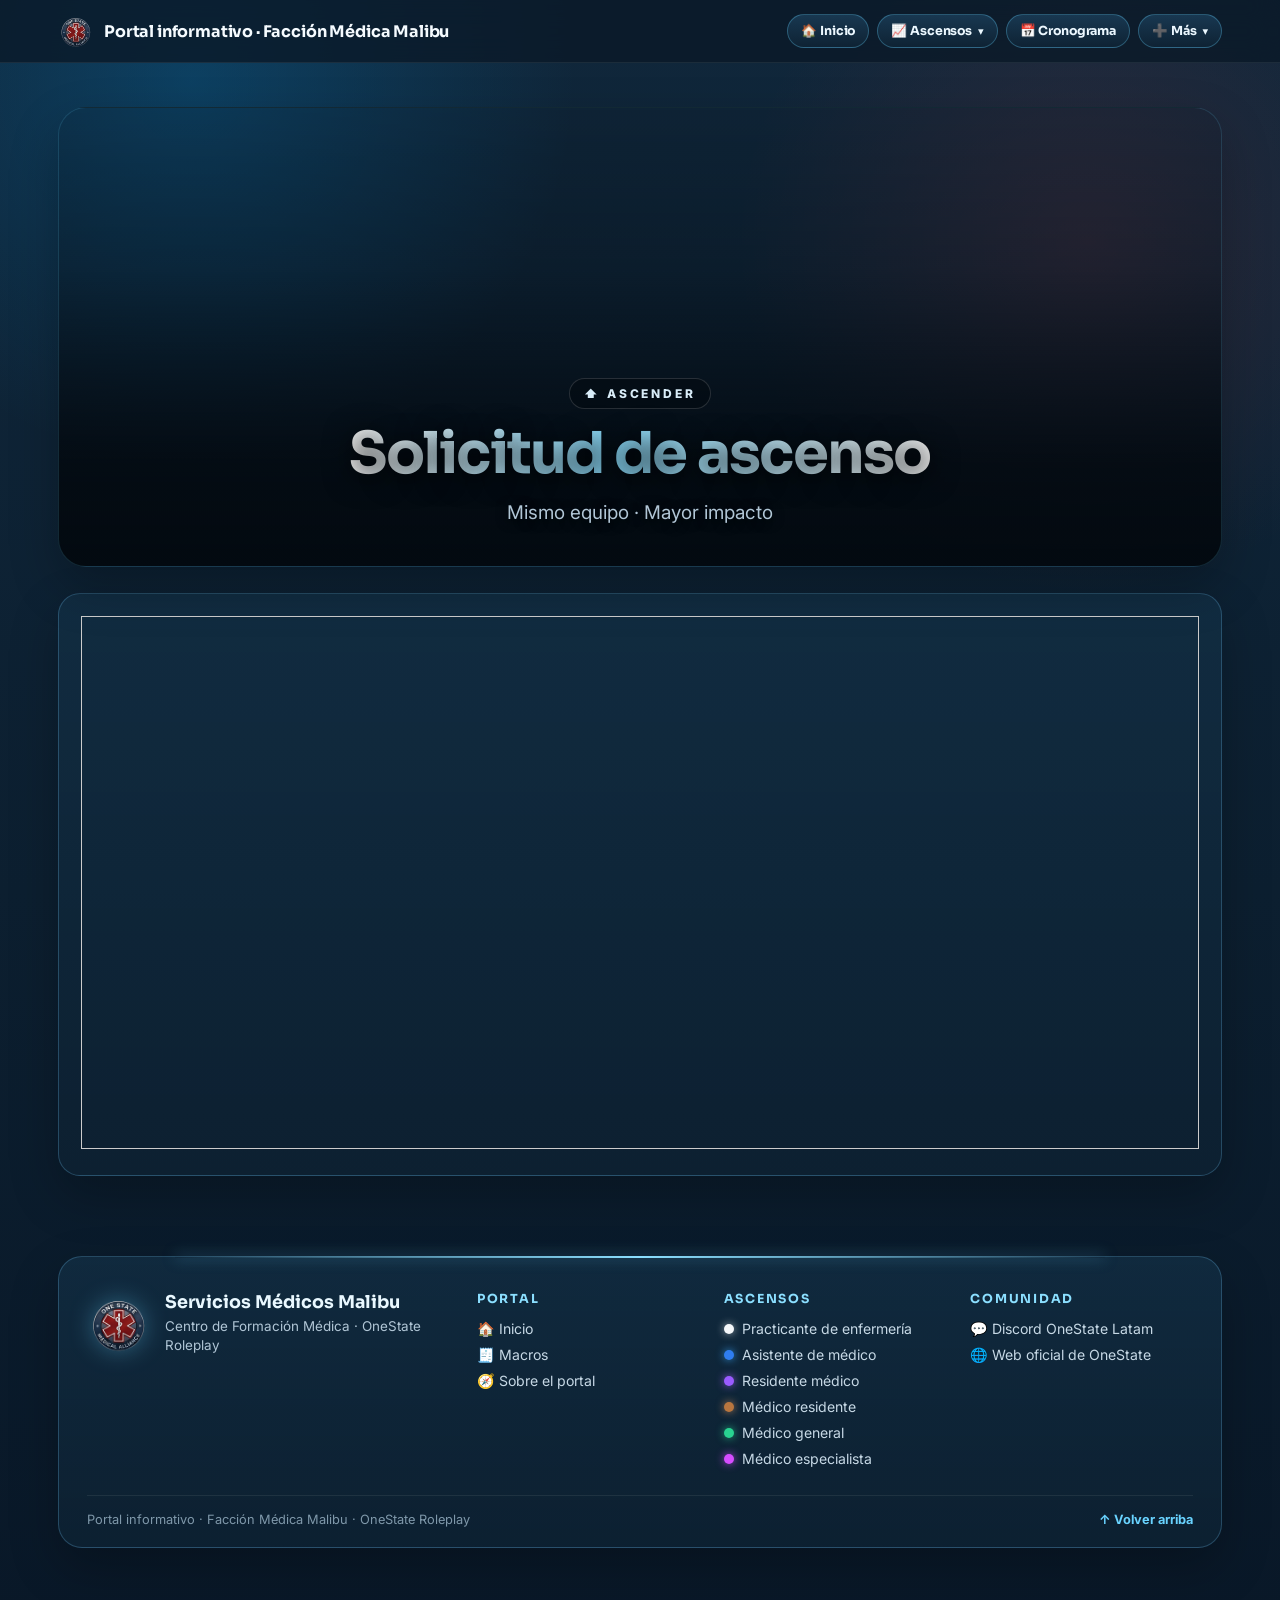
==== commit cce3a8ef: "version 2" ====
--- a/ascender.html
+++ b/ascender.html
@@ -3,37 +3,57 @@
 <head>
   <meta charset="UTF-8" />
   <meta name="viewport" content="width=device-width, initial-scale=1.0" />
-  <meta name="theme-color" content="#07131f" />
+  <meta name="theme-color" content="#10273b" />
   <meta name="robots" content="noindex, nofollow" />
   <title>Ascender · Facción Médica Malibu</title>
+  <link rel="preconnect" href="https://fonts.googleapis.com" />
+  <link rel="preconnect" href="https://fonts.gstatic.com" crossorigin />
+  <link rel="stylesheet" href="https://fonts.googleapis.com/css2?family=Inter:wght@400;500;600;700;800&family=Sora:wght@500;600;700;800&display=swap" />
   <link rel="stylesheet" href="portal.css" />
 </head>
 <body>
   <div class="topbar">
     <div class="topbar-inner">
       <a class="brand-mini" href="index.html" title="Volver al portal"><div class="mark"><img src="assets/logo.png" alt="One State Medical Alliance"></div><span>Portal informativo · Facción Médica Malibu</span></a>
-      <nav class="ascensos" aria-label="Requisitos de ascenso">
-        <a class="home-btn" href="index.html" title="Volver al portal">🏠 Inicio</a>
-        <a class="ascenso-btn to-blue" href="bata-azul.html" title="Practicante de enfermería (blanco) a Asistente de médico (azul)">
-          <span class="coat-dot white"></span><span class="coat-arrow">➜</span><span class="coat-dot blue"></span>
-          <span class="ascenso-label">Asistente de médico</span>
-        </a>
-        <a class="ascenso-btn to-purple" href="bata-morada.html" title="Asistente de médico (azul) a Residente médico (morado)">
-          <span class="coat-dot blue"></span><span class="coat-arrow">➜</span><span class="coat-dot purple"></span>
-          <span class="ascenso-label">Residente médico</span>
-        </a>
-        <a class="ascenso-btn to-brown" href="bata-cafe.html" title="Residente médico (morado) a Médico residente (marrón)">
-          <span class="coat-dot purple"></span><span class="coat-arrow">➜</span><span class="coat-dot brown"></span>
-          <span class="ascenso-label">Médico residente</span>
-        </a>
-        <a class="ascenso-btn to-green" href="bata-general.html" title="Médico residente (marrón) a Médico general">
-          <span class="coat-dot brown"></span><span class="coat-arrow">➜</span><span class="coat-dot green"></span>
-          <span class="ascenso-label">Médico general</span>
-        </a>
-        <a class="ascenso-btn to-violet" href="bata-especialista.html" title="Médico general (verde) a Médico especialista (violeta)">
-          <span class="coat-dot green"></span><span class="coat-arrow">➜</span><span class="coat-dot violet"></span>
-          <span class="ascenso-label">Médico especialista</span>
-        </a>
+      <nav class="ascensos" aria-label="Navegación principal">
+        <a class="home-btn" href="index.html" title="Volver al inicio">🏠 Inicio</a>
+        <details class="nav-menu">
+          <summary class="home-btn">📈 Ascensos <span class="nav-caret">▾</span></summary>
+          <div class="nav-menu-list">
+            <a class="ascenso-btn to-white" href="bata-blanca.html" title="Enfermero (verde) a Practicante de enfermería (blanco)">
+              <span class="coat-dot green"></span><span class="coat-arrow">➜</span><span class="coat-dot white"></span>
+              <span class="ascenso-label">Practicante de enfermería</span>
+            </a>
+            <a class="ascenso-btn to-blue" href="bata-azul.html" title="Practicante de enfermería (blanco) a Asistente de médico (azul)">
+              <span class="coat-dot white"></span><span class="coat-arrow">➜</span><span class="coat-dot blue"></span>
+              <span class="ascenso-label">Asistente de médico</span>
+            </a>
+            <a class="ascenso-btn to-purple" href="bata-morada.html" title="Asistente de médico (azul) a Residente médico (morado)">
+              <span class="coat-dot blue"></span><span class="coat-arrow">➜</span><span class="coat-dot purple"></span>
+              <span class="ascenso-label">Residente médico</span>
+            </a>
+            <a class="ascenso-btn to-brown" href="bata-cafe.html" title="Residente médico (morado) a Médico residente (marrón)">
+              <span class="coat-dot purple"></span><span class="coat-arrow">➜</span><span class="coat-dot brown"></span>
+              <span class="ascenso-label">Médico residente</span>
+            </a>
+            <a class="ascenso-btn to-green" href="bata-general.html" title="Médico residente (marrón) a Médico general">
+              <span class="coat-dot brown"></span><span class="coat-arrow">➜</span><span class="coat-dot green"></span>
+              <span class="ascenso-label">Médico general</span>
+            </a>
+            <a class="ascenso-btn to-violet" href="bata-especialista.html" title="Médico general (verde) a Médico especialista (violeta)">
+              <span class="coat-dot green"></span><span class="coat-arrow">➜</span><span class="coat-dot violet"></span>
+              <span class="ascenso-label">Médico especialista</span>
+            </a>
+          </div>
+        </details>
+        <a class="home-btn" href="https://malibu-med-cronograma.vercel.app/" target="_blank" rel="noopener">📅 Cronograma</a>
+        <details class="nav-menu end">
+          <summary class="home-btn">➕ Más <span class="nav-caret">▾</span></summary>
+          <div class="nav-menu-list">
+            <a class="nav-link" href="https://discord.gg/onestate-latam" target="_blank" rel="noopener">💬 Discord</a>
+            <a class="nav-link" href="https://onestate.com" target="_blank" rel="noopener">🌐 Web oficial</a>
+          </div>
+        </details>
       </nav>
     </div>
   </div>
@@ -49,12 +69,42 @@
       <iframe class="airtable-embed" src="https://airtable.com/embed/appDpxPSQNOeuxuqv/pagBq9Xv5j0SuD1St/form" frameborder="0" onmousewheel="" width="100%" height="533" style="background: transparent; border: 1px solid #ccc;"></iframe>
     </section>
 
-    <footer>
-      <div class="footer-links">
-        <a class="footer-link" href="https://discord.gg/onestate-latam" target="_blank" rel="noopener">💬 Discord OneState Latam</a>
-        <a class="footer-link" href="https://onestate.com" target="_blank" rel="noopener">🌐 Web oficial de OneState</a>
+    <footer class="site-footer">
+      <div class="footer-top">
+        <div class="footer-brand">
+          <img src="assets/logo.png" alt="">
+          <div>
+            <strong>Servicios Médicos Malibu</strong>
+            <span>Centro de Formación Médica · OneState Roleplay</span>
+          </div>
+        </div>
+        <nav class="footer-cols" aria-label="Enlaces del pie">
+          <div class="footer-col">
+            <h4>Portal</h4>
+            <a href="index.html">🏠 Inicio</a>
+            <a href="bata-blanca.html#macros">🧾 Macros</a>
+            <a href="index.html#el-portal">🧭 Sobre el portal</a>
+          </div>
+          <div class="footer-col">
+            <h4>Ascensos</h4>
+            <a href="bata-blanca.html"><span class="coat-dot white"></span>Practicante de enfermería</a>
+            <a href="bata-azul.html"><span class="coat-dot blue"></span>Asistente de médico</a>
+            <a href="bata-morada.html"><span class="coat-dot purple"></span>Residente médico</a>
+            <a href="bata-cafe.html"><span class="coat-dot brown"></span>Médico residente</a>
+            <a href="bata-general.html"><span class="coat-dot green"></span>Médico general</a>
+            <a href="bata-especialista.html"><span class="coat-dot violet"></span>Médico especialista</a>
+          </div>
+          <div class="footer-col">
+            <h4>Comunidad</h4>
+            <a href="https://discord.gg/onestate-latam" target="_blank" rel="noopener">💬 Discord OneState Latam</a>
+            <a href="https://onestate.com" target="_blank" rel="noopener">🌐 Web oficial de OneState</a>
+          </div>
+        </nav>
       </div>
-      Portal informativo · Facción Médica Malibu · OneState Roleplay
+      <div class="footer-bottom">
+        <span>Portal informativo · Facción Médica Malibu · OneState Roleplay</span>
+        <a class="footer-up" href="#">↑ Volver arriba</a>
+      </div>
     </footer>
   </main>
 </body>
--- a/portal.css
+++ b/portal.css
@@ -5,45 +5,61 @@
 
 /* ---------- Variables ---------- */
 :root{
-  --bg:#06111c; --line:rgba(116,205,255,.22);
-  --text:#f5fbff; --muted:#a9bfd0; --cyan:#69d3ff; --red:#ff4b4b; --green:#29d391;
-  --shadow:0 20px 50px rgba(0,0,0,.28);
-  --panel-grad:linear-gradient(180deg,rgba(17,42,62,.96),rgba(9,24,36,.96));
-  --card-grad:linear-gradient(180deg,rgba(16,39,58,.96),rgba(8,22,33,.96));
-  --card-grad-hover:linear-gradient(180deg,rgba(18,51,74,.98),rgba(9,28,42,.98));
-  --box-grad:linear-gradient(180deg,rgba(11,33,49,.84),rgba(7,22,34,.90));
+  --bg:#0c1f30; --line:rgba(116,205,255,.24);
+  --text:#f5fbff; --muted:#b1c6d6; --cyan:#69d3ff; --red:#ff4b4b; --green:#29d391;
+  --shadow:0 20px 50px rgba(0,0,0,.24);
+  --panel-grad:linear-gradient(180deg,rgba(25,58,83,.96),rgba(15,36,53,.96));
+  --card-grad:linear-gradient(180deg,rgba(23,54,79,.96),rgba(14,33,49,.96));
+  --card-grad-hover:linear-gradient(180deg,rgba(28,68,97,.98),rgba(16,40,59,.98));
+  --box-grad:linear-gradient(180deg,rgba(19,48,70,.84),rgba(13,33,50,.90));
+  --font-body:Inter,system-ui,-apple-system,"Segoe UI",Roboto,Arial,sans-serif;
+  --font-title:Sora,var(--font-body);
 }
 
 /* ---------- Base ---------- */
 *{box-sizing:border-box}
 html{scroll-behavior:smooth}
+/* Títulos en Sora (geométrica, más "tech"); el texto queda en Inter */
+h1,h2,h3,.brand-mini,.guide-title,.home-btn{font-family:var(--font-title); letter-spacing:-.01em}
+h1,h2,h3{font-weight:700}
+/* Números de ancho fijo: no "saltan" al cambiar (9 / 20 → 10 / 20) */
+.macro-number,.step-n,.guide-chip b,#macroCount,.order-badge,.stat b{font-variant-numeric:tabular-nums}
 body{
-  margin:0; font-family:Inter,system-ui,-apple-system,Segoe UI,Roboto,Arial,sans-serif;
+  --page-grad:linear-gradient(180deg,#10273b 0%,#0c1f30 55%,#091828 100%);
+  margin:0; font-family:var(--font-body);
   color:var(--text); min-height:100vh;
   background:
-    radial-gradient(circle at 15% 5%, rgba(0,166,255,.18), transparent 24rem),
+    radial-gradient(circle at 15% 5%, rgba(0,166,255,.20), transparent 24rem),
     radial-gradient(circle at 85% 15%, rgba(255,75,75,.12), transparent 22rem),
-    linear-gradient(180deg,#07131f 0%,#06111c 55%,#040b12 100%);
-}
+    var(--page-grad);
+}
+/* Páginas de ascenso: el fondo va del color de la bata actual (arriba) al de la siguiente (abajo).
+   Tonos oscuros para que el texto claro se siga leyendo bien. */
+body.page-blanca      {--page-grad:linear-gradient(180deg,#0f3a28 0%,#2b3138 100%)} /* verde → gris */
+body.page-azul        {--page-grad:linear-gradient(180deg,#2b3138 0%,#0f2c58 100%)} /* gris → azul */
+body.page-morada      {--page-grad:linear-gradient(180deg,#0f2c58 0%,#2c1650 100%)} /* azul → morado */
+body.page-cafe        {--page-grad:linear-gradient(180deg,#2c1650 0%,#3b2414 100%)} /* morado → café */
+body.page-general     {--page-grad:linear-gradient(180deg,#3b2414 0%,#0c2f1d 100%)} /* café → verde oscuro */
+body.page-especialista{--page-grad:linear-gradient(180deg,#0c2f1d 0%,#3a1250 100%)} /* verde oscuro → violeta */
 .wrap{max-width:1200px; margin:auto; padding:44px 18px 70px}
 
 /* ---------- Barra superior ---------- */
 .topbar{
   position:sticky; top:0; z-index:30; backdrop-filter:blur(14px);
-  background:rgba(4,11,18,.78); border-bottom:1px solid rgba(255,255,255,.07);
+  background:rgba(10,26,40,.8); border-bottom:1px solid rgba(255,255,255,.07);
 }
 .topbar-inner{
   max-width:1200px; margin:auto; padding:13px 18px; display:flex;
   align-items:center; justify-content:space-between; gap:14px;
 }
-.brand-mini{display:flex; align-items:center; gap:10px; font-weight:800; color:inherit; text-decoration:none}
+.brand-mini{display:flex; align-items:center; gap:10px; font-weight:700; color:inherit; text-decoration:none}
 .brand-mini .mark{width:36px; height:36px; display:grid; place-items:center}
 .mark img,.welcome-icon img{width:100%; height:100%; object-fit:contain; display:block}
 
 .ascensos{display:flex; gap:8px; flex-wrap:wrap; justify-content:flex-end; margin-left:auto}
 .home-btn{
   display:inline-flex; align-items:center; gap:6px; padding:8px 13px; border-radius:999px; text-decoration:none;
-  color:#ecf8ff; font-size:.78rem; font-weight:800; white-space:nowrap;
+  color:#ecf8ff; font-size:.78rem; font-weight:700; white-space:nowrap;
   background:var(--panel-grad); border:1px solid rgba(105,211,255,.3);
   transition:transform .18s ease,border-color .18s ease
 }
@@ -53,7 +69,7 @@
 .ascenso-btn{
   --from:rgba(238,243,247,.18); --to:rgba(31,95,214,.45); --ring:rgba(143,212,255,.4); --glow:rgba(58,167,255,.35);
   display:inline-flex; align-items:center; gap:6px; padding:6px 12px 6px 9px;
-  border-radius:999px; text-decoration:none; color:#fff; font-size:.72rem; font-weight:800; white-space:nowrap;
+  border-radius:999px; text-decoration:none; color:#fff; font-size:.72rem; font-weight:700; white-space:nowrap;
   background:linear-gradient(90deg,var(--from),var(--to));
   box-shadow:inset 0 0 0 1px var(--ring),0 0 14px var(--glow);
   transition:transform .18s ease,box-shadow .18s ease
@@ -82,12 +98,12 @@
 .nav-menu-list{
   position:absolute; top:calc(100% + 8px); left:0; z-index:40; min-width:250px;
   display:flex; flex-direction:column; gap:7px; padding:10px; border-radius:16px;
-  background:rgba(6,17,28,.97); border:1px solid var(--line); box-shadow:var(--shadow)
+  background:rgba(12,30,46,.97); border:1px solid var(--line); box-shadow:var(--shadow)
 }
 .nav-menu.end .nav-menu-list{left:auto; right:0; min-width:190px}
 .nav-link{
   display:flex; align-items:center; gap:8px; padding:9px 12px; border-radius:12px; text-decoration:none;
-  color:#ecf8ff; font-size:.8rem; font-weight:800; white-space:nowrap;
+  color:#ecf8ff; font-size:.8rem; font-weight:700; white-space:nowrap;
   border:1px solid transparent; transition:background .18s ease,border-color .18s ease
 }
 .nav-link:hover{background:rgba(105,211,255,.1); border-color:rgba(105,211,255,.3)}
@@ -117,7 +133,7 @@
 .hero .sub,.hero .hint{text-shadow:0 2px 12px rgba(0,0,0,.95)}
 .eyebrow{
   align-self:center; display:inline-flex; align-items:center; gap:8px; margin-bottom:14px;
-  padding:7px 14px; border-radius:999px; font-size:.75rem; font-weight:900; letter-spacing:.24em;
+  padding:7px 14px; border-radius:999px; font-size:.75rem; font-weight:800; letter-spacing:.24em;
   background:rgba(4,11,18,.6); border:1px solid rgba(255,255,255,.14); color:#d8ecf8
 }
 h1{margin:0; font-size:clamp(1.9rem,4.6vw,3.6rem); letter-spacing:-.03em; line-height:1.08}
@@ -129,7 +145,7 @@
 .hint{margin-top:14px; color:#c2d5e4; font-size:.92rem}
 .days{
   align-self:center; margin-top:18px; display:inline-flex; align-items:center; gap:10px;
-  padding:10px 16px; border-radius:14px; font-weight:800; font-size:.92rem;
+  padding:10px 16px; border-radius:14px; font-weight:700; font-size:.92rem;
   background:rgba(12,166,255,.14); border:1px solid rgba(105,211,255,.3)
 }
 .days small{color:#8fdcff; font-size:.72rem; letter-spacing:.14em}
@@ -141,6 +157,23 @@
   border:1px solid rgba(105,211,255,.22); box-shadow:0 18px 50px rgba(0,0,0,.28);
 }
 .welcome-card.warn{border-color:rgba(255,197,61,.35)}
+/* Home: hero y bienvenida forman un solo bloque; la tarjeta arranca del mismo negro en que termina la foto */
+.home-intro{
+  border-radius:28px; overflow:hidden; border:1px solid rgba(105,211,255,.15); box-shadow:var(--shadow);
+}
+.home-intro .hero{border:0; border-radius:0; box-shadow:none; padding-bottom:64px}
+.home-intro .welcome-card{
+  position:relative; /* para que el logo quede por encima del hero (que también es relative) */
+  margin:0; border:0; border-radius:0; box-shadow:none; padding:0 22px 30px;
+  grid-template-columns:1fr; justify-items:center; text-align:center;
+  background:linear-gradient(180deg,rgba(3,9,15,.96) 0%,rgba(13,33,50,.92) 100%);
+}
+.home-intro .welcome-card p{max-width:640px}
+/* El logo queda montado mitad sobre la foto y mitad sobre la tarjeta */
+.home-intro .welcome-icon.logo{margin-top:-48px; filter:drop-shadow(0 0 22px rgba(105,211,255,.35))}
+.home-intro .welcome-card > *{animation:intro-in .7s ease-out both}
+.home-intro .welcome-card > :last-child{animation-delay:.15s}
+@keyframes intro-in{from{opacity:0; transform:translateY(12px)} to{opacity:1; transform:none}}
 .welcome-icon{width:64px; height:64px; display:grid; place-items:center; font-size:38px}
 .welcome-icon.logo{width:96px; height:96px}
 .welcome-card h2{margin:0 0 8px; font-size:1.15rem; color:#e9f8ff}
@@ -151,31 +184,130 @@
 
 /* ---------- Accesos rápidos ---------- */
 .quick-access{margin:18px 0 30px}
-.quick-grid{display:flex; flex-wrap:wrap; gap:12px; width:100%}
+.info-group-title + .quick-access{margin-top:0}
+.quick-grid{display:flex; flex-wrap:wrap; justify-content:center; gap:10px; width:100%}
+/* Botones compactos, del tamaño justo para el ícono chico (PNG sin fondo) y el texto */
 .quick-btn{
-  flex:1 1 180px;
-  display:flex; align-items:center; justify-content:center; gap:9px; min-height:54px; padding:12px 14px;
-  text-align:center; text-decoration:none; color:#ecf8ff; border-radius:15px;
-  background:var(--panel-grad); border:1px solid rgba(105,211,255,.22); box-shadow:0 14px 34px rgba(0,0,0,.22);
-  font-size:.9rem; font-weight:800; white-space:nowrap;
+  flex:0 0 150px; width:150px; /* todos iguales: los textos largos pasan a dos líneas */
+  display:flex; flex-direction:column; align-items:center; justify-content:center; gap:6px; padding:11px 14px 10px;
+  text-align:center; text-decoration:none; color:#ecf8ff; border-radius:14px;
+  background:var(--panel-grad); border:1px solid rgba(105,211,255,.22); box-shadow:0 10px 24px rgba(0,0,0,.22);
+  font-size:.82rem; font-weight:700; line-height:1.2;
   transition:transform .18s ease,border-color .18s ease,box-shadow .18s ease,background .18s ease
 }
+/* Varias imágenes son anchas (autos, frascos): se ajustan a la altura sin deformarse */
+.quick-img{
+  display:block; width:34px; height:26px; object-fit:contain;
+  filter:drop-shadow(0 3px 4px rgba(0,0,0,.45));
+  transition:transform .2s ease
+}
+/* Ícono con emoji cuando no hay PNG (mapa de RCP) */
+.quick-emoji{font-size:1.35rem; line-height:26px; text-align:center}
 .quick-btn:hover{
   transform:translateY(-3px); border-color:rgba(105,211,255,.48);
-  background:linear-gradient(180deg,rgba(18,54,78,.98),rgba(10,30,45,.98)); box-shadow:0 18px 40px rgba(0,0,0,.28)
-}
+  background:linear-gradient(180deg,rgba(28,68,97,.98),rgba(16,40,59,.98)); box-shadow:0 18px 40px rgba(0,0,0,.28)
+}
+.quick-btn:hover .quick-img{transform:scale(1.08) translateY(-2px)}
 
 /* ---------- Títulos ---------- */
-.section-title{margin:34px 0 16px; font-size:1.35rem; letter-spacing:.02em; scroll-margin-top:84px}
-/* Título de sección con el logo de la facción adelante */
+/* Mucho aire entre secciones para que se note dónde empieza cada parte */
+.section-title{margin:64px 0 16px; font-size:clamp(1.45rem,3vw,1.85rem); letter-spacing:-.01em; scroll-margin-top:84px}
+/* Título de sección con una barrita de acento celeste adelante */
 .section-title.brand{display:flex; align-items:center; gap:12px}
 .section-title.brand::before{
-  content:""; width:40px; height:40px; flex:0 0 auto;
-  background:url("assets/logo.png") center/contain no-repeat;
-  filter:drop-shadow(0 0 8px rgba(105,211,255,.35))
-}
-.info-group-title{margin:22px 0 12px; color:#9fdfff; font-size:.9rem; font-weight:800; letter-spacing:.02em}
+  content:""; width:5px; height:26px; flex:0 0 auto; border-radius:3px;
+  background:linear-gradient(180deg,#8bdfff,rgba(105,211,255,.25));
+  box-shadow:0 0 12px rgba(105,211,255,.45)
+}
+.info-group-title{margin:22px 0 12px; color:#9fdfff; font-size:.9rem; font-weight:700; letter-spacing:.02em}
 .section-title + .info-group-title{margin-top:0}
+
+/* ---------- Número de paso (guía de macros) ---------- */
+.step-n{
+  flex:0 0 auto; width:30px; height:30px; border-radius:50%; display:grid; place-items:center;
+  font-weight:800; font-size:.85rem; color:#8bdfff; background:rgba(105,211,255,.1); border:1px solid rgba(105,211,255,.4)
+}
+
+/* ---------- Guía desplegable de macros: los pasos como línea de tiempo ---------- */
+.macro-guide{
+  margin:0 0 18px; border-radius:20px; overflow:hidden;
+  background:linear-gradient(135deg,rgba(105,211,255,.10),rgba(13,33,50,.92) 60%);
+  border:1px solid rgba(105,211,255,.32); box-shadow:var(--shadow);
+  transition:border-color .2s ease
+}
+.macro-guide:hover,.macro-guide[open]{border-color:rgba(105,211,255,.55)}
+.macro-guide > summary{
+  display:flex; align-items:center; gap:16px; padding:16px 18px;
+  cursor:pointer; list-style:none; user-select:none
+}
+.macro-guide > summary::-webkit-details-marker{display:none}
+.macro-guide[open] > summary{border-bottom:1px solid var(--line)}
+.guide-ico{
+  flex:0 0 auto; width:52px; height:52px; display:grid; place-items:center; font-size:26px; border-radius:16px;
+  background:radial-gradient(circle at 30% 25%,rgba(139,223,255,.28),rgba(105,211,255,.06) 70%);
+  border:1px solid rgba(105,211,255,.3)
+}
+/* Maletín rojo del acceso rápido, del mismo tamaño que tenía el emoji 📖 */
+.guide-ico img{display:block; width:30px; height:30px; object-fit:contain; filter:drop-shadow(0 3px 4px rgba(0,0,0,.4))}
+.guide-head{flex:1; min-width:0; display:flex; flex-direction:column; gap:8px}
+.guide-title{color:#e9f8ff; font-weight:700; font-size:1.05rem}
+/* Resumen de los pasos, visible aunque la guía esté cerrada */
+.guide-chips{display:flex; flex-wrap:wrap; gap:6px}
+.guide-chip{
+  display:inline-flex; align-items:center; gap:6px; padding:4px 10px 4px 4px; border-radius:999px;
+  font-size:.78rem; font-weight:700; color:#c6d8e5; background:rgba(105,211,255,.07); border:1px solid rgba(105,211,255,.18)
+}
+.guide-chip b{
+  width:20px; height:20px; border-radius:50%; display:grid; place-items:center; font-size:.7rem;
+  color:#06111c; background:#8bdfff
+}
+.guide-toggle{
+  flex:0 0 auto; display:inline-flex; align-items:center; gap:6px; padding:8px 14px; border-radius:999px;
+  font-size:.82rem; font-weight:700; color:#ecf8ff; background:rgba(105,211,255,.14); border:1px solid rgba(105,211,255,.45);
+  transition:background .18s ease
+}
+.guide-toggle::after{content:"▾"; transition:transform .2s ease}
+.macro-guide > summary:hover .guide-toggle{background:rgba(105,211,255,.26)}
+.macro-guide[open] .guide-toggle{font-size:0; gap:0} /* abierta: queda solo la flecha */
+.macro-guide[open] .guide-toggle::after{font-size:.82rem; transform:rotate(180deg)}
+.macro-guide[open] .guide-chips{display:none} /* abierta, los pasos ya se ven completos abajo */
+@media(max-width:620px){
+  .macro-guide > summary{flex-wrap:wrap; gap:12px}
+  .guide-ico{width:44px; height:44px; font-size:22px}
+  .guide-ico img{width:26px; height:26px}
+  .guide-head{flex-basis:calc(100% - 60px)}
+  .guide-toggle{width:100%; justify-content:center}
+  .macro-guide[open] .guide-toggle{width:auto; margin-left:auto}
+}
+/* Guía de uso del portal (portada): misma tarjeta que la guía de macros */
+.site-guide{margin-top:18px; scroll-margin-top:84px}
+.guide-body{padding:20px 18px 18px}
+.guide-step{display:grid; grid-template-columns:30px 1fr; gap:14px; position:relative; padding-bottom:20px}
+/* Línea que une los números */
+.guide-step:not(:last-of-type)::before{
+  content:""; position:absolute; left:14px; top:34px; bottom:4px; width:2px; border-radius:2px;
+  background:linear-gradient(180deg,rgba(105,211,255,.4),rgba(105,211,255,.08))
+}
+.guide-step h3{margin:4px 0 6px; font-size:1rem; color:#e9f8ff}
+.guide-step p{margin:0; color:#c6d8e5; font-size:.92rem; line-height:1.6}
+.guide-step p + p{margin-top:8px}
+.guide-step b,.guide-tip b{color:#ffd76b}
+.macro-guide a{color:var(--cyan); font-weight:700}
+.guide-step pre{
+  margin:8px 0 0; padding:10px 12px; border-radius:10px; overflow-x:auto;
+  background:rgba(0,0,0,.35); color:#eaf9ff; font-size:.85rem; white-space:pre-wrap
+}
+.guide-tip{
+  margin:0; padding:12px 14px; border-radius:12px; font-size:.9rem; line-height:1.6; color:#fff4dc;
+  background:rgba(255,197,61,.06); border:1px solid rgba(255,197,61,.28)
+}
+
+/* ---------- Progreso de macros ---------- */
+.macro-progress{display:flex; align-items:center; gap:12px; margin:0 0 14px}
+.macro-progress-bar{flex:1; height:8px; border-radius:999px; overflow:hidden; background:rgba(105,211,255,.1); border:1px solid rgba(105,211,255,.18)}
+.macro-progress-bar span{display:block; width:0; height:100%; border-radius:inherit; background:linear-gradient(90deg,#3aa7ff,#8bdfff); transition:width .35s ease}
+#macroCount{flex:0 0 auto; color:#9fdfff; font-size:.82rem; font-weight:700}
+#macroCount.done{color:var(--green)}
 
 /* ---------- Tarjetas con imagen (galería) ---------- */
 .gallery{display:grid; grid-template-columns:repeat(4,minmax(0,1fr)); gap:16px; margin-bottom:14px}
@@ -214,17 +346,17 @@
 .photo-info{position:relative; padding:14px 15px 16px; background:var(--panel-grad)}
 .photo-info h3{margin:0 0 8px; font-size:1rem}
 .photo-info p{margin:0; color:#9db4c5; font-size:.9rem; line-height:1.45}
-.photo-info .card-hint{margin-top:8px; color:var(--cyan); font-size:.8rem; font-weight:800}
+.photo-info .card-hint{margin-top:8px; color:var(--cyan); font-size:.8rem; font-weight:700}
 .order-badge{
   display:inline-flex; align-items:center; justify-content:center; min-width:34px; height:26px; padding:0 8px; margin-bottom:9px;
   border-radius:8px; background:linear-gradient(135deg,rgba(255,75,75,.22),rgba(255,75,75,.08));
-  border:1px solid rgba(255,75,75,.34); color:#ff8b8b; font-size:.72rem; font-weight:900; letter-spacing:.08em
+  border:1px solid rgba(255,75,75,.34); color:#ff8b8b; font-size:.72rem; font-weight:800; letter-spacing:.08em
 }
 
 /* ---------- Bloque de requisito ---------- */
 .req{
   margin-top:26px; padding:22px; border-radius:22px; scroll-margin-top:84px;
-  background:linear-gradient(180deg,rgba(11,33,49,.72),rgba(7,22,34,.82));
+  background:linear-gradient(180deg,rgba(19,48,70,.72),rgba(13,33,50,.82));
   border:1px solid var(--line); box-shadow:var(--shadow)
 }
 /* Requisitos que no se muestran en la página: se abren en una ventana al tocar su tarjeta (portal.js) */
@@ -242,7 +374,7 @@
 .dropdown{margin-top:22px; border-radius:16px; border:1px solid var(--line); background:var(--box-grad); overflow:hidden}
 .dropdown > summary{
   display:flex; align-items:center; gap:10px; padding:14px 16px; cursor:pointer; list-style:none;
-  color:var(--text); font-weight:800; user-select:none; transition:background .2s ease
+  color:var(--text); font-weight:700; user-select:none; transition:background .2s ease
 }
 .dropdown > summary::-webkit-details-marker{display:none}
 .dropdown > summary::after{content:"▾"; margin-left:auto; color:var(--cyan); font-size:1.1rem; transition:transform .2s ease}
@@ -252,7 +384,7 @@
 .dropdown-hint{color:var(--muted); font-size:.75rem; font-weight:700}
 .dropdown-body{padding:0 16px 16px}
 .dropdown-body > .gallery,.dropdown-body > .grid.macros{margin-top:16px; margin-bottom:0}
-.back-top{display:inline-block; margin-top:18px; color:var(--cyan); font-size:.82rem; font-weight:800; text-decoration:none}
+.back-top{display:inline-block; margin-top:18px; color:var(--cyan); font-size:.82rem; font-weight:700; text-decoration:none}
 
 .two-col{display:grid; grid-template-columns:1fr 1fr; gap:18px; align-items:start; margin-top:10px}
 .fig{display:block; width:100%; max-height:340px; object-fit:cover; border-radius:14px; cursor:zoom-in; border:1px solid rgba(255,255,255,.08)}
@@ -311,13 +443,13 @@
 .macro-help.after{margin:18px 0 0}
 .macro-help[id]{scroll-margin-top:84px}
 .macro-help.important{
-  color:#f3dede; background:linear-gradient(135deg,rgba(255,75,75,.14),rgba(11,33,49,.9) 70%);
+  color:#f3dede; background:linear-gradient(135deg,rgba(255,75,75,.14),rgba(19,48,70,.9) 70%);
   border:1px solid rgba(255,75,75,.5); border-left:4px solid rgba(255,75,75,.85)
 }
 .macro-help.important b{color:#ff8f8f}
 .macro-help.highlight{
   padding:18px 22px; font-size:1.05rem; color:#eaf9ff; text-align:center;
-  background:linear-gradient(135deg,rgba(255,215,107,.16),rgba(11,33,49,.9) 70%);
+  background:linear-gradient(135deg,rgba(255,215,107,.16),rgba(19,48,70,.9) 70%);
   border:1px solid rgba(255,215,107,.55); box-shadow:0 0 26px rgba(255,215,107,.15)
 }
 .macro-help p{margin:0}
@@ -327,19 +459,188 @@
 /* Desplegable de más info dentro del recuadro de macros */
 .macro-more > summary{
   display:flex; align-items:center; gap:8px; cursor:pointer; list-style:none; user-select:none;
-  color:var(--cyan); font-weight:800
+  color:var(--cyan); font-weight:700
 }
 .macro-more > summary::-webkit-details-marker{display:none}
 .macro-more > summary::after{content:"▾"; transition:transform .2s ease}
 .macro-more[open] > summary::after{transform:rotate(180deg)}
 .macro-more > summary:hover{color:#a6e6ff}
 .macro-more[open] > summary{margin-bottom:10px}
+/* Sección del entrenador: texto a la izquierda y la imagen (PNG sin fondo) suelta a la derecha, sin marco */
+.trainer-note{display:grid; grid-template-columns:1fr auto; align-items:center; gap:24px}
+.trainer-note .macro-help{margin:0}
+.trainer-note img{display:block; width:min(200px,32vw); height:auto}
+/* Cartel de eventos con un personaje (PNG sin fondo) a cada lado */
+.events-row{display:grid; grid-template-columns:auto 1fr auto; align-items:end; gap:20px; margin-top:28px; scroll-margin-top:84px}
+.events-row .macro-help{margin:0; align-self:center}
+.events-row img{display:block; height:min(200px,24vw); width:auto}
+/* ¿Sos bata verde?: pasos numerados con la foto a todo el ancho debajo */
+.verde-guide{
+  padding:22px 22px 22px; border-radius:20px; background:var(--box-grad);
+  border:1px solid rgba(41,211,145,.4); border-left:4px solid rgba(41,211,145,.8); scroll-margin-top:84px
+}
+.verde-intro{margin:0 0 18px; color:#b9f5dc; font-weight:700; font-size:1rem}
+.verde-guide a{color:var(--cyan); font-weight:700}
+.verde-guide .guide-step:last-of-type{padding-bottom:0}
+.verde-photo{display:block; width:100%; height:auto; margin-top:22px; border-radius:14px; border:1px solid var(--line)}
+/* Saludo de los adjuntos: imagen de ambos a la izquierda, texto a la derecha */
+.events-row.adjuntos{grid-template-columns:repeat(2,minmax(0,1fr))}
+.events-row.adjuntos img{width:100%; height:auto}
+/* El portal: presentación con logo, chips de contenido y aviso */
+.portal-intro{
+  display:grid; grid-template-columns:auto 1fr; align-items:center; gap:26px;
+  padding:26px 28px; border-radius:22px; position:relative; overflow:hidden;
+  background:radial-gradient(circle at 0% 0%,rgba(105,211,255,.18),transparent 55%),var(--box-grad);
+  border:1px solid rgba(105,211,255,.4); box-shadow:var(--shadow),0 0 30px rgba(105,211,255,.08)
+}
+.portal-logo{display:block; width:96px; height:96px; object-fit:contain; filter:drop-shadow(0 8px 18px rgba(0,0,0,.45))}
+.portal-lead{margin:0; color:#e9f8ff; font-size:1.08rem; line-height:1.6}
+.portal-lead b{color:#8bdfff}
+.portal-chips{display:flex; flex-wrap:wrap; gap:8px; margin:14px 0 0; padding:0; list-style:none}
+.portal-chips li{
+  padding:7px 13px; border-radius:999px; font-size:.86rem; font-weight:600; color:#dff4ff;
+  background:rgba(105,211,255,.1); border:1px solid rgba(105,211,255,.3)
+}
+.portal-note{
+  margin:16px 0 0; padding:9px 13px; border-radius:12px; font-size:.86rem; color:#fff4dc;
+  background:rgba(255,197,61,.06); border:1px solid rgba(255,197,61,.28); display:inline-block
+}
+.portal-note b{color:#ffd76b}
+.portal-list{margin:14px 0 0; padding:0; list-style:none; display:grid; gap:8px}
+.portal-list li{
+  padding:10px 14px; border-radius:12px; line-height:1.55; color:#dff4ff;
+  background:rgba(105,211,255,.07); border:1px solid rgba(105,211,255,.22)
+}
+.portal-list li b{color:#8bdfff}
+.portal-contact{margin:12px 0 0; line-height:1.6; font-size:.86rem}
+@media(max-width:620px){
+  .portal-intro{grid-template-columns:1fr; justify-items:center; text-align:center; padding:22px 18px}
+  .portal-logo{width:72px; height:72px}
+  .portal-chips{justify-content:center}
+}
+/* Próximos pasos: dos tarjetas con el personaje (PNG sin fondo) asomándose por arriba del borde */
+.next-steps{
+  display:grid; grid-template-columns:repeat(2,minmax(0,1fr)); gap:28px;
+  max-width:1000px; margin:110px auto 0
+}
+.next-card{
+  --c:105,211,255; --title:#e9f8ff;
+  position:relative; isolation:isolate; display:flex; flex-direction:column; align-items:center; text-align:center;
+  padding:112px 32px 32px; border-radius:26px; scroll-margin-top:170px;
+  background:
+    radial-gradient(120% 70% at 50% 0%,rgba(var(--c),.22),transparent 60%),
+    linear-gradient(180deg,rgba(var(--c),.08),rgba(13,33,50,.94) 60%);
+  border:1px solid rgba(var(--c),.38);
+  box-shadow:var(--shadow),0 0 40px rgba(var(--c),.10),inset 0 1px 0 rgba(255,255,255,.06);
+  transition:transform .25s ease,box-shadow .25s ease,border-color .25s ease
+}
+/* Línea de acento brillante sobre el borde superior */
+.next-card::before{
+  content:""; position:absolute; top:-1px; left:18%; right:18%; height:2px; border-radius:2px;
+  background:linear-gradient(90deg,transparent,rgba(var(--c),.95),transparent)
+}
+/* Halo de color detrás del personaje */
+.next-card::after{
+  content:""; position:absolute; z-index:-1; top:-60px; left:50%; width:190px; height:190px;
+  transform:translateX(-50%); border-radius:50%;
+  background:radial-gradient(circle,rgba(var(--c),.35),transparent 68%); filter:blur(6px)
+}
+.next-card:hover{
+  transform:translateY(-6px); border-color:rgba(var(--c),.65);
+  box-shadow:var(--shadow),0 0 55px rgba(var(--c),.22),inset 0 1px 0 rgba(255,255,255,.08)
+}
+.next-card.gold{--c:255,215,107; --title:#ffe7a3}
+.next-card.green{--c:41,211,145; --title:#b9f5dc}
+.next-char{
+  position:absolute; top:-92px; left:50%; transform:translateX(-50%);
+  height:190px; width:auto; filter:drop-shadow(0 12px 20px rgba(0,0,0,.55)); pointer-events:none;
+  transition:transform .3s ease
+}
+.next-card:hover .next-char{transform:translateX(-50%) translateY(-6px) scale(1.03)}
+.next-card h3{margin:0 0 12px; font-size:1.3rem; color:var(--title); text-shadow:0 0 18px rgba(var(--c),.35)}
+.next-card p{margin:0; color:#c6d8e5; line-height:1.65; font-size:.98rem; max-width:400px}
+.next-card p + p{margin-top:8px}
+.next-card b{color:rgb(var(--c))}
+.next-btn{
+  margin-top:auto; /* queda abajo aunque una tarjeta tenga menos texto */
+  display:inline-flex; align-items:center; gap:8px; padding:12px 22px; border-radius:999px;
+  text-decoration:none; color:#ecf8ff; font-size:.9rem; font-weight:700;
+  background:linear-gradient(180deg,rgba(var(--c),.26),rgba(var(--c),.12)); border:1px solid rgba(var(--c),.55);
+  transition:background .18s ease,box-shadow .18s ease,transform .18s ease
+}
+.next-btn::after{content:"→"; transition:transform .18s ease}
+.next-card p:has(+ .next-btn){margin-bottom:24px}
+.next-btn:hover{background:rgba(var(--c),.3); box-shadow:0 0 22px rgba(var(--c),.35)}
+.next-btn:hover::after{transform:translateX(4px)}
+@media(prefers-reduced-motion:reduce){
+  .next-card,.next-char,.next-btn,.next-btn::after{transition:none}
+  .next-card:hover,.next-card:hover .next-char{transform:none}
+  .next-card:hover .next-char{transform:translateX(-50%)}
+}
+@media(max-width:900px){
+  .next-steps{grid-template-columns:1fr; gap:96px; margin-top:86px; max-width:560px}
+  .next-card{padding:84px 22px 26px}
+  .next-char{height:140px; top:-68px}
+  .next-card::after{width:150px; height:150px; top:-46px}
+}
+/* Una sola tarjeta (eventos): centrada y más angosta */
+.next-steps.single{grid-template-columns:1fr; max-width:640px}
+/* Tarjeta sin personaje: sin el espacio arriba ni el halo */
+.next-steps:has(.no-char){margin-top:48px}
+.next-card.no-char{padding-top:32px}
+.next-card.no-char::after{display:none}
+
+/* Paso obligatorio de la guía bata verde (Discord) */
+.guide-step.must .step-n{color:#ff8f8f; background:rgba(255,75,75,.12); border-color:rgba(255,75,75,.6)}
+.guide-step.must h3{display:flex; flex-wrap:wrap; align-items:center; gap:8px}
+.must-tag{
+  padding:2px 9px; border-radius:999px; font-size:.7rem; font-weight:800; letter-spacing:.04em; text-transform:uppercase;
+  color:#ffd2d2; background:rgba(255,75,75,.18); border:1px solid rgba(255,75,75,.6)
+}
+.guide-step.must b{color:#ff8f8f}
+
+/* ---------- Escalera de ascensos (portada) ---------- */
+.ladder{display:grid; grid-template-columns:repeat(3,minmax(0,1fr)); gap:14px}
+.ladder-step{
+  --c:105,211,255;
+  display:grid; grid-template-columns:auto 1fr; grid-template-rows:auto auto; gap:6px 14px; align-items:center;
+  padding:16px 18px; border-radius:18px; text-decoration:none; color:inherit;
+  background:linear-gradient(135deg,rgba(var(--c),.12),rgba(13,33,50,.94) 65%);
+  border:1px solid rgba(var(--c),.35); border-left:4px solid rgba(var(--c),.85); box-shadow:var(--shadow);
+  transition:transform .2s ease,border-color .2s ease,box-shadow .2s ease
+}
+.ladder-step:hover{transform:translateY(-3px); border-color:rgba(var(--c),.7); box-shadow:var(--shadow),0 0 26px rgba(var(--c),.18)}
+.ladder-step.to-white {--c:244,247,250}
+.ladder-step.to-blue  {--c:58,167,255}
+.ladder-step.to-purple{--c:167,98,255}
+.ladder-step.to-brown {--c:212,147,95}
+.ladder-step.to-green {--c:41,211,145}
+.ladder-step.to-violet{--c:214,77,255}
+.ladder-n{grid-row:1 / 3; font-size:1.5rem; font-weight:800; color:rgb(var(--c)); font-variant-numeric:tabular-nums; opacity:.9}
+.ladder-dots{display:flex; align-items:center; gap:6px; color:var(--muted); font-size:.8rem}
+.ladder-text{display:flex; flex-direction:column; gap:1px; min-width:0}
+.ladder-text small{color:var(--muted); font-size:.78rem}
+.ladder-text b{color:#eef9ff; font-size:1rem}
+.ladder-text span{color:rgb(var(--c)); font-size:.8rem; font-weight:700}
+@media(max-width:900px){ .ladder{grid-template-columns:repeat(2,minmax(0,1fr))} }
+@media(max-width:520px){ .ladder{grid-template-columns:1fr} }
+@media(prefers-reduced-motion:reduce){ .ladder-step{transition:none} .ladder-step:hover{transform:none} }
+
+/* Enlace a la guía dentro de la bienvenida */
+.welcome-card .welcome-guide a{color:var(--cyan); font-weight:700; text-decoration:none}
+.welcome-card .welcome-guide a:hover{text-decoration:underline}
+/* En celular las imágenes se ocultan y el texto ocupa todo el ancho */
+@media(max-width:620px){
+  .trainer-note,.events-row,.events-row.adjuntos{grid-template-columns:1fr}
+  .section-title{margin-top:44px}
+  .trainer-note img,.events-row img{display:none}
+}
 .macro-help pre{
   margin:8px 0 0; padding:10px 12px; border-radius:10px; overflow-x:auto;
   background:rgba(0,0,0,.35); color:#eaf9ff; font-size:.85rem; white-space:pre-wrap
 }
 .macro-reset{
-  padding:8px 14px; border-radius:999px; cursor:pointer; font:inherit; font-size:.82rem; font-weight:800; color:#ecf8ff;
+  padding:8px 14px; border-radius:999px; cursor:pointer; font:inherit; font-size:.82rem; font-weight:700; color:#ecf8ff;
   background:var(--panel-grad); border:1px solid rgba(105,211,255,.35)
 }
 .macro-reset:hover{border-color:rgba(105,211,255,.7)}
@@ -347,10 +648,10 @@
 
 .macro-row{display:grid; grid-template-columns:auto 1fr auto; align-items:center; gap:9px}
 .macro-number{
-  width:32px; height:32px; border-radius:9px; display:grid; place-items:center; font-size:.68rem; font-weight:900;
+  width:32px; height:32px; border-radius:9px; display:grid; place-items:center; font-size:.68rem; font-weight:800;
   letter-spacing:.04em; color:#8bdfff; background:rgba(105,211,255,.09); border:1px solid rgba(105,211,255,.18)
 }
-.macro-button-title{min-width:0; font-size:.82rem; font-weight:800; line-height:1.25; color:#edf8ff}
+.macro-button-title{min-width:0; font-size:.82rem; font-weight:700; line-height:1.25; color:#edf8ff}
 .macro-button-title small{display:block; color:#8fdcff; font-weight:700; font-size:.7rem; margin-bottom:2px}
 .copy-icon{color:#75ddff; font-size:14px; opacity:.62}
 .macro{margin-top:9px; color:#ccdae4; font-family:ui-monospace,Consolas,monospace; font-size:.76rem; line-height:1.45; word-break:break-word}
@@ -375,7 +676,7 @@
 
 .checklist{margin:0; padding:0; list-style:none; display:grid; gap:8px}
 .checklist li{padding:10px 12px; border-radius:11px; background:rgba(255,255,255,.03); border:1px solid rgba(255,255,255,.08); font-size:.9rem; color:#d7e6f0}
-.checklist li:before{content:"✓ "; color:var(--green); font-weight:900}
+.checklist li:before{content:"✓ "; color:var(--green); font-weight:800}
 .checklist.bad li:before{content:"✗ "; color:#ff7b7b}
 
 .stats{display:grid; grid-template-columns:repeat(3,minmax(0,1fr)); gap:10px; margin:14px 0 4px}
@@ -391,7 +692,7 @@
 .toast{
   position:fixed; left:50%; bottom:24px; z-index:40; transform:translate(-50%,18px);
   padding:13px 18px; border-radius:14px; background:#0c2c23; border:1px solid rgba(41,211,145,.35);
-  color:#d9fff1; box-shadow:0 18px 45px rgba(0,0,0,.35); opacity:0; pointer-events:none; transition:.25s ease; font-weight:800
+  color:#d9fff1; box-shadow:0 18px 45px rgba(0,0,0,.35); opacity:0; pointer-events:none; transition:.25s ease; font-weight:700
 }
 .toast.show{opacity:1; transform:translate(-50%,0)}
 .lightbox{position:fixed; inset:0; background:rgba(0,0,0,.76); display:none; place-items:center; z-index:50; padding:20px}
@@ -411,15 +712,49 @@
 .lightbox-body img{width:100%; max-height:78vh; object-fit:contain; display:block; background:var(--bg); border-radius:12px}
 
 /* ---------- Pie ---------- */
-footer{text-align:center; color:#6f8a9d; margin-top:42px; font-size:.83rem}
-.footer-links{display:flex; justify-content:center; gap:10px; flex-wrap:wrap; margin-bottom:14px}
-.footer-link{
-  display:inline-flex; align-items:center; gap:8px; padding:10px 16px; border-radius:999px; text-decoration:none;
-  color:#ecf8ff; font-size:.86rem; font-weight:800;
-  background:var(--panel-grad); border:1px solid rgba(105,211,255,.3);
-  transition:transform .18s ease,border-color .18s ease
-}
-.footer-link:hover{transform:translateY(-2px); border-color:rgba(105,211,255,.6)}
+.site-footer{
+  position:relative; margin-top:80px; padding:34px 28px 20px; border-radius:24px;
+  background:linear-gradient(180deg,rgba(19,48,70,.7),rgba(13,33,50,.92));
+  border:1px solid var(--line); box-shadow:var(--shadow)
+}
+/* Línea de luz celeste en el borde superior */
+.site-footer::before{
+  content:""; position:absolute; top:-1px; left:10%; right:10%; height:2px; border-radius:2px;
+  background:linear-gradient(90deg,transparent,#8bdfff,transparent); box-shadow:0 0 14px rgba(105,211,255,.6)
+}
+.footer-top{display:grid; grid-template-columns:minmax(220px,1fr) 2fr; gap:32px; align-items:start}
+.footer-brand{display:flex; align-items:center; gap:14px}
+.footer-brand img{width:64px; height:64px; object-fit:contain; filter:drop-shadow(0 0 12px rgba(105,211,255,.35))}
+.footer-brand strong{display:block; font-family:var(--font-title); font-size:1.1rem; color:#e9f8ff}
+.footer-brand span{display:block; margin-top:4px; color:var(--muted); font-size:.84rem; line-height:1.45}
+.footer-cols{display:grid; grid-template-columns:repeat(3,minmax(0,1fr)); gap:24px}
+.footer-col{display:flex; flex-direction:column; gap:9px}
+.footer-col h4{
+  margin:0 0 4px; font-family:var(--font-title); font-size:.78rem; font-weight:700;
+  letter-spacing:.14em; text-transform:uppercase; color:#8bdfff
+}
+.footer-col a{
+  display:inline-flex; align-items:center; gap:8px; width:fit-content;
+  color:#c6d8e5; font-size:.88rem; text-decoration:none; transition:color .18s ease,transform .18s ease
+}
+.footer-col a:hover{color:#fff; transform:translateX(3px)}
+.footer-col .coat-dot{width:10px; height:10px}
+.footer-bottom{
+  display:flex; flex-wrap:wrap; justify-content:space-between; align-items:center; gap:10px;
+  margin-top:28px; padding-top:16px; border-top:1px solid rgba(255,255,255,.07);
+  color:#7f98aa; font-size:.8rem
+}
+.footer-up{color:var(--cyan); font-weight:700; text-decoration:none}
+.footer-up:hover{color:#a6e6ff}
+@media(max-width:900px){
+  .footer-top{grid-template-columns:1fr}
+}
+@media(max-width:620px){
+  .site-footer{padding:28px 18px 18px}
+  .footer-cols{grid-template-columns:1fr 1fr}
+  .footer-col:last-child{grid-column:1 / -1}
+  .footer-bottom{justify-content:center; text-align:center}
+}
 
 /* ---------- Responsive ---------- */
 @media(max-width:1000px){
@@ -443,7 +778,8 @@
   .ascenso-btn{font-size:.7rem}
   .quick-access{overflow-x:auto; padding-bottom:4px}
   .quick-grid{display:flex; flex-wrap:nowrap; gap:10px; min-width:max-content}
-  .quick-btn{min-width:190px; min-height:50px; font-size:.86rem; flex:0 0 auto}
+  .quick-btn{flex-basis:106px; width:106px; padding:9px 8px 8px; font-size:.76rem}
+  .quick-img{width:30px; height:22px}
   .gallery,.gallery.three,.gallery.docs{grid-template-columns:1fr}
   .gallery.three > :last-child:nth-child(odd){grid-column:auto; width:auto}
   .photo-card,.gallery.three .photo-card{--img-h:240px}
@@ -460,6 +796,7 @@
 }
 @media(prefers-reduced-motion:reduce){
   html{scroll-behavior:auto}
+  .home-intro .welcome-card > *{animation:none}
   .photo-card img{transition:none}
   .photo-card:hover img{transform:none}
 }
